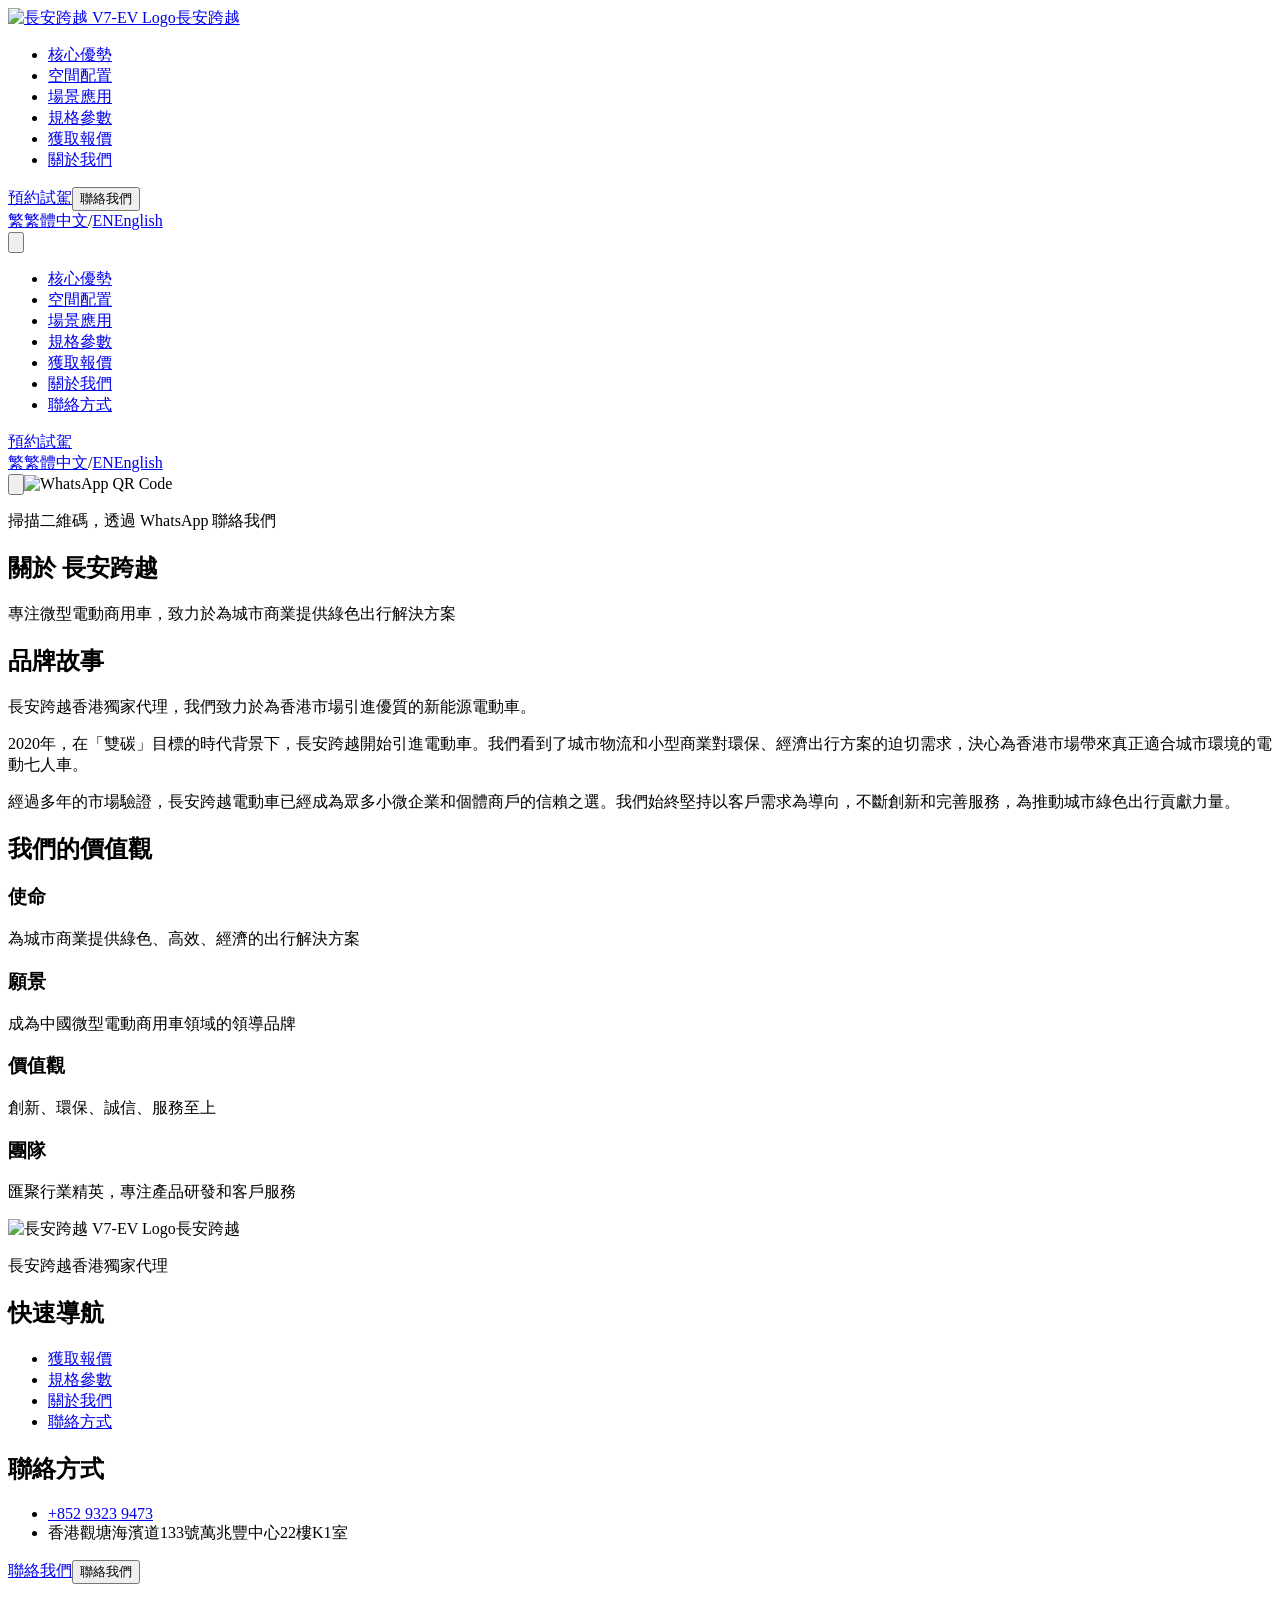
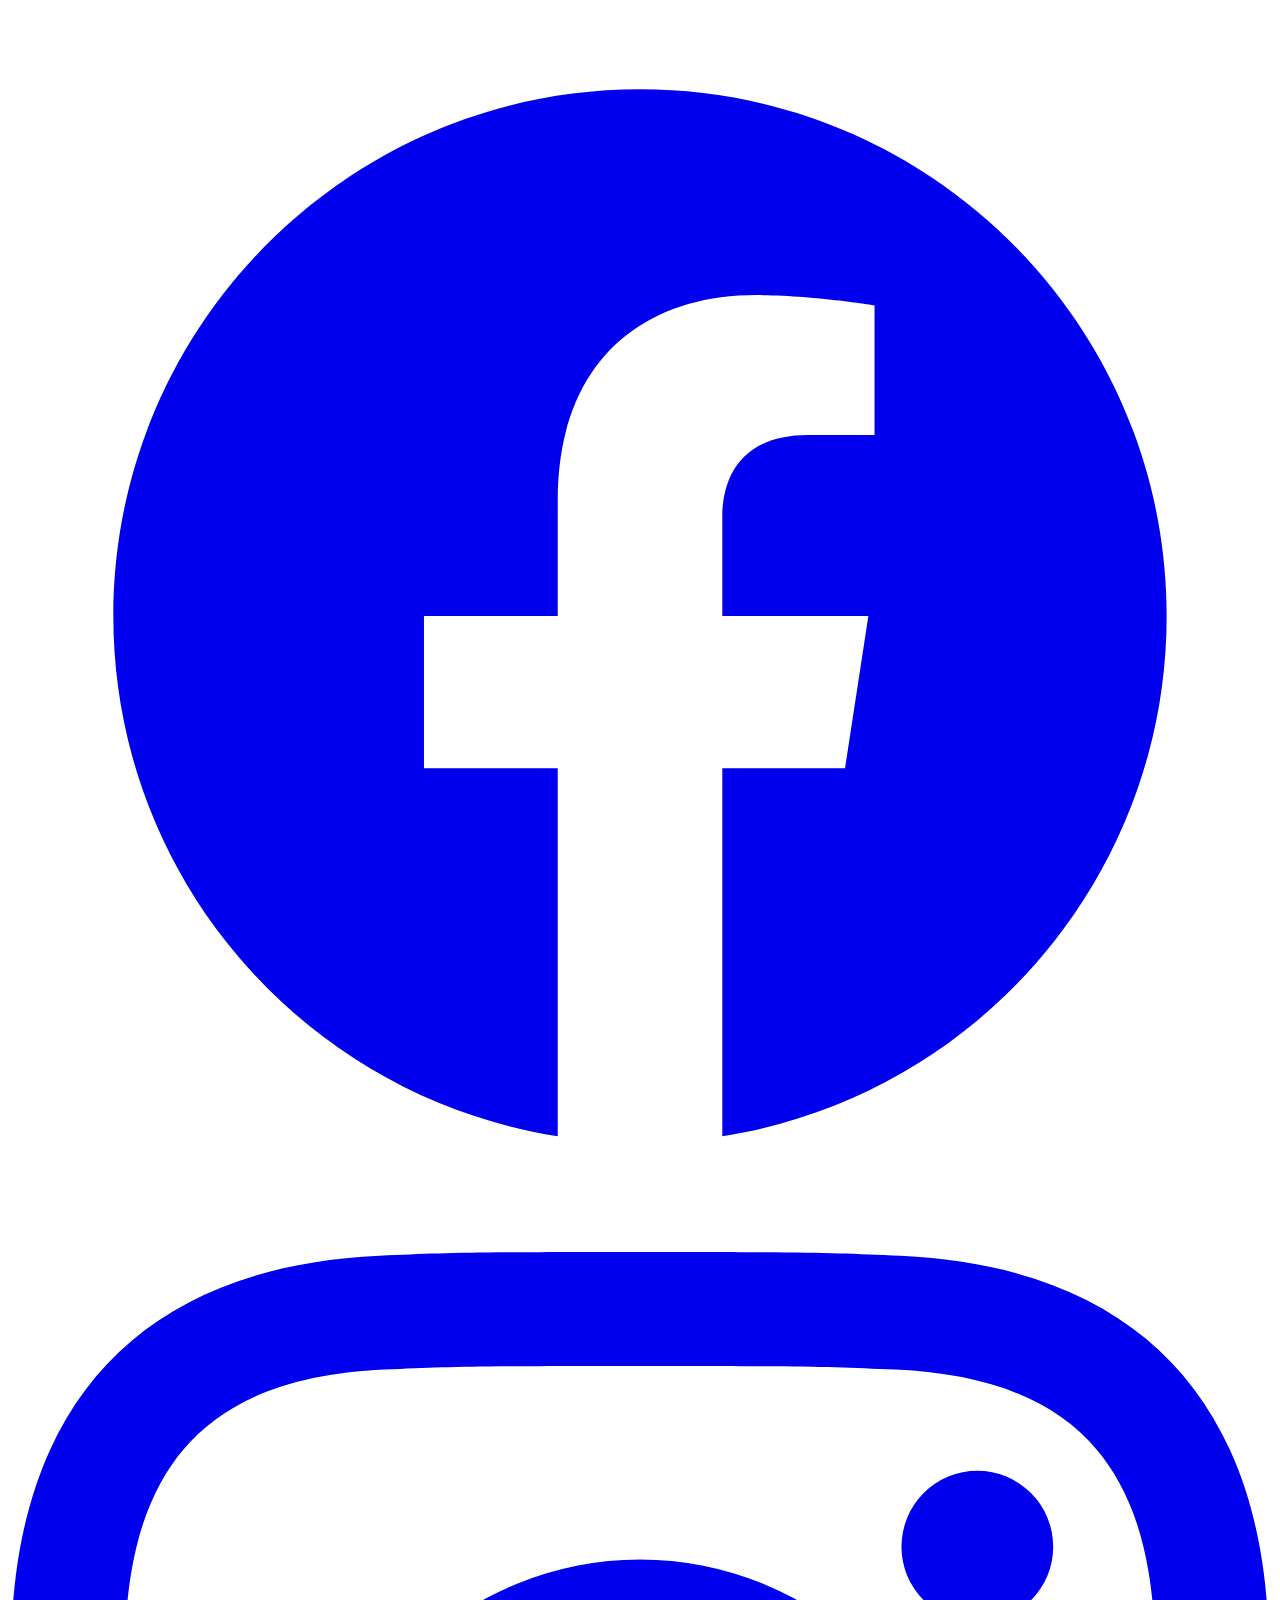
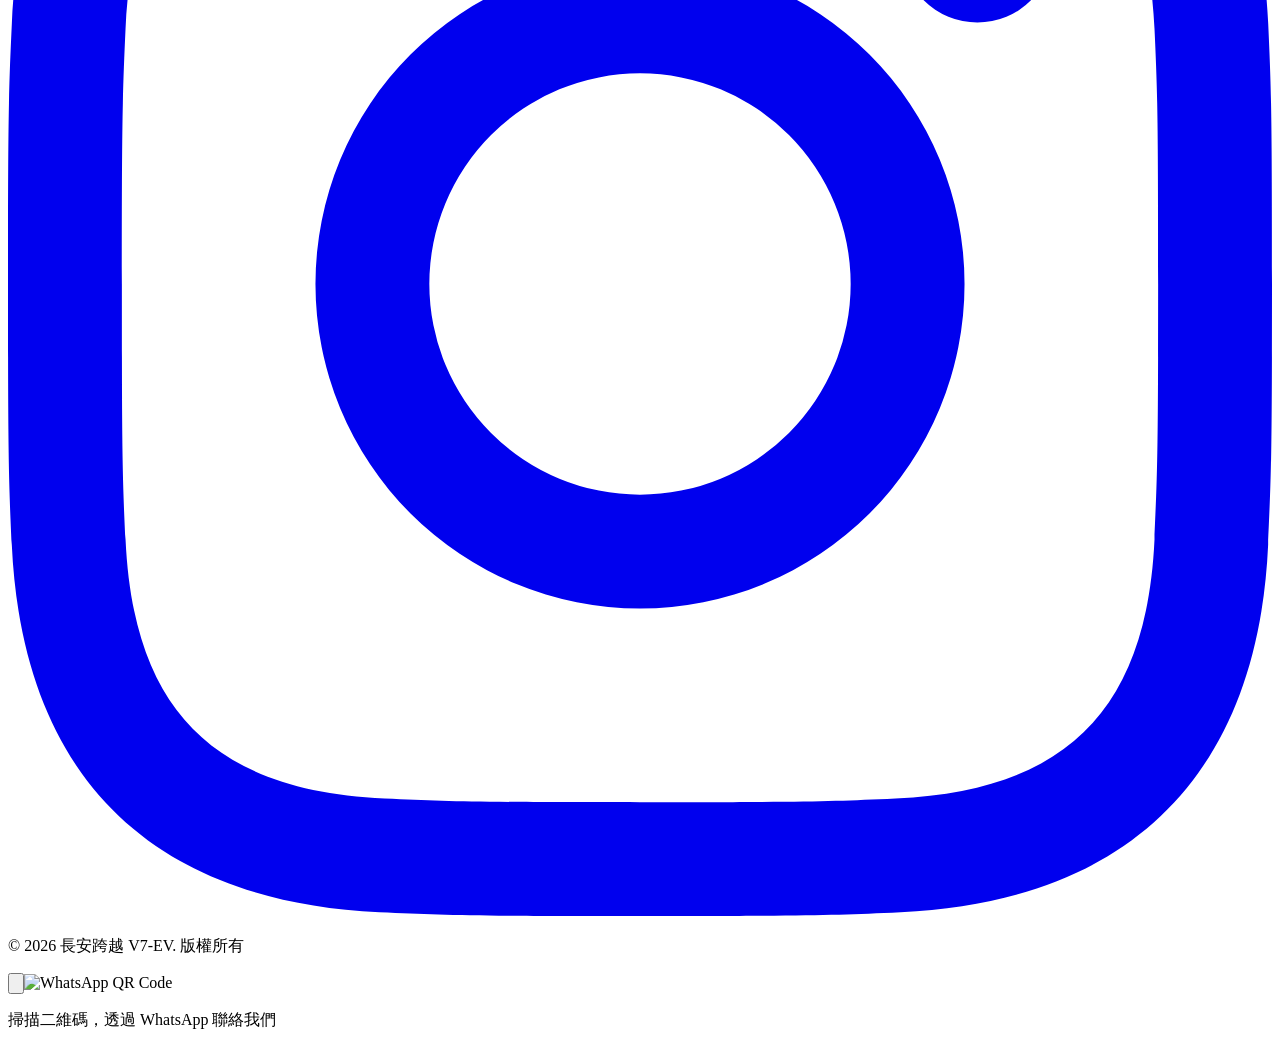
==== about/index.html @ 9ce6d7e3 "fix: 预览站 robots 改用替换而非叠加" ====
<!DOCTYPE html><html lang="zh-HK"><head><meta charset="UTF-8"><meta name="viewport" content="width=device-width, initial-scale=1.0"><!-- 首屏關鍵資源預加載：最高優先級搶先拉取，先於其它 lazy 資源 --><link rel="icon" type="image/x-icon" sizes="32x32" href="/changan-kuayue-site/logo_32x32.ico"><link rel="icon" type="image/x-icon" sizes="128x128" href="/changan-kuayue-site/logo_128x128.ico"><meta name="generator" content="Astro v7.1.3"><meta name="google-site-verification" content="0D1V3waDpCHrHkHYDFCoTyOOjkteBc7x29vrm437ZYE"><!-- 基础 SEO --><title>關於我們 | 長安跨越 V7-EV</title><meta name="description" content="長安跨越香港獨家代理。長安跨越 V7-EV 電動七人車，續航350公里，1號牌照可去機場，適合 Uber 滴滴網約車。零排放環保，經濟實惠。香港觀塘展示廳歡迎預約試駕。"><meta name="keywords" content="電動車,電動七人車,van,長安 van,長安 v7 van,長安跨越香港,KYC,長安 v7,長安 V7,KYC V7-EV,長安汽車,新能源車,電動物流車,電動商用車,Uber 電動車,滴滴電動車,網約車,1號牌照,機場接送,零排放,環保車,香港電動車代理,電動車試駕,觀塘電動車,electric vehicle Hong Kong,EV Hong Kong"><meta name="robots" content="noindex, nofollow"><!-- Canonical 规范链接 --><link rel="canonical" href="https://www.changankuayue.hk/about"><!-- 多語言 hreflang --><link rel="alternate" hreflang="zh-HK" href="https://www.changankuayue.hk/about"><link rel="alternate" hreflang="en" href="https://www.changankuayue.hk/en/about"><link rel="alternate" hreflang="x-default" href="https://www.changankuayue.hk/about"><!-- Open Graph --><meta property="og:type" content="website"><meta property="og:title" content="關於我們 | 長安跨越 V7-EV"><meta property="og:description" content="長安跨越香港獨家代理。長安跨越 V7-EV 電動七人車，續航350公里，1號牌照可去機場，適合 Uber 滴滴網約車。零排放環保，經濟實惠。香港觀塘展示廳歡迎預約試駕。"><meta property="og:url" content="https://www.changankuayue.hk/about"><meta property="og:site_name" content="長安跨越V7-EV"><meta property="og:locale" content="zh_HK"><meta property="og:image" content="https://www.changankuayue.hk/img/首页大图-1.webp"><meta property="og:image:width" content="1200"><meta property="og:image:height" content="630"><meta property="og:image:alt" content="長安跨越 V7-EV 電動七人車"><!-- Twitter Card --><meta name="twitter:card" content="summary_large_image"><meta name="twitter:title" content="關於我們 | 長安跨越 V7-EV"><meta name="twitter:description" content="長安跨越香港獨家代理。長安跨越 V7-EV 電動七人車，續航350公里，1號牌照可去機場，適合 Uber 滴滴網約車。零排放環保，經濟實惠。香港觀塘展示廳歡迎預約試駕。"><meta name="twitter:image" content="https://www.changankuayue.hk/img/首页大图-1.webp"><!-- 結構化數據 JSON-LD --><script type="application/ld+json">{"@context":"https://schema.org","@graph":[{"@type":"Organization","@id":"https://www.changankuayue.hk/#organization","name":"長安跨越 V7-EV","url":"https://www.changankuayue.hk","logo":"https://www.changankuayue.hk/logo-透明背景-无文字.png","description":"長安跨越香港獨家代理。長安跨越 V7-EV 電動七人車，續航350公里，1號牌照可去機場，適合 Uber 滴滴網約車。零排放環保，經濟實惠。香港觀塘展示廳歡迎預約試駕。","telephone":"+852-9323-9473","address":{"@type":"PostalAddress","streetAddress":"觀塘海濱道133號萬兆豐中心22樓K1室","addressLocality":"觀塘","addressRegion":"香港","addressCountry":"HK"},"sameAs":["https://www.facebook.com/share/1Gz782hzoR/","https://www.instagram.com/kychongkong"]},{"@type":"Product","name":"長安跨越 V7 EV","image":"https://www.changankuayue.hk/img/首页大图-1.webp","description":"長安跨越香港獨家代理。長安跨越 V7-EV 電動七人車，續航350公里，1號牌照可去機場，適合 Uber 滴滴網約車。零排放環保，經濟實惠。香港觀塘展示廳歡迎預約試駕。","brand":{"@type":"Brand","name":"長安跨越"},"category":"電動七人車","offers":{"@type":"Offer","price":"218800","priceCurrency":"HKD","availability":"https://schema.org/InStock","url":"https://www.changankuayue.hk/about","seller":{"@id":"https://www.changankuayue.hk/#organization"}}},{"@type":"WebSite","@id":"https://www.changankuayue.hk/#website","url":"https://www.changankuayue.hk","name":"長安跨越V7-EV","publisher":{"@id":"https://www.changankuayue.hk/#organization"},"inLanguage":"zh-HK"}]}</script><link rel="stylesheet" href="/changan-kuayue-site/_astro/Footer.DJxrUxL9.css"></head><body><header class="sticky top-0 z-50 w-full border-b border-white/5 bg-black/95 backdrop-blur"><nav class="mx-auto flex h-16 max-w-7xl items-center gap-6 px-4 sm:px-6 lg:h-[4.5rem] lg:gap-10 lg:px-8"><!-- 左：Logo + 品牌（左對齊，貼近車企官網慣例） --><a href="/changan-kuayue-site/" class="flex shrink-0 items-center gap-2" aria-label="長安跨越 V7-EV"><img src="/changan-kuayue-site/logo-透明背景-无文字.png" alt="長安跨越 V7-EV Logo" class="h-7 w-9"><span class="text-lg font-semibold tracking-tight text-white">長安跨越</span></a><!-- 中：桌面橫向導航 --><ul class="hidden flex-1 items-center gap-8 lg:flex"><li><a href="/changan-kuayue-site/#advantages" class="group relative inline-block py-2 text-sm font-medium tracking-wide transition-colors text-slate-300 hover:text-white">核心優勢<span class="absolute inset-x-0 -bottom-0.5 h-px origin-left bg-white transition-transform duration-300 scale-x-0 group-hover:scale-x-100"></span></a></li><li><a href="/changan-kuayue-site/#space" class="group relative inline-block py-2 text-sm font-medium tracking-wide transition-colors text-slate-300 hover:text-white">空間配置<span class="absolute inset-x-0 -bottom-0.5 h-px origin-left bg-white transition-transform duration-300 scale-x-0 group-hover:scale-x-100"></span></a></li><li><a href="/changan-kuayue-site/#scenarios" class="group relative inline-block py-2 text-sm font-medium tracking-wide transition-colors text-slate-300 hover:text-white">場景應用<span class="absolute inset-x-0 -bottom-0.5 h-px origin-left bg-white transition-transform duration-300 scale-x-0 group-hover:scale-x-100"></span></a></li><li><a href="/changan-kuayue-site/specs" class="group relative inline-block py-2 text-sm font-medium tracking-wide transition-colors text-slate-300 hover:text-white">規格參數<span class="absolute inset-x-0 -bottom-0.5 h-px origin-left bg-white transition-transform duration-300 scale-x-0 group-hover:scale-x-100"></span></a></li><li><a href="/changan-kuayue-site/quote" class="group relative inline-block py-2 text-sm font-medium tracking-wide transition-colors text-slate-300 hover:text-white">獲取報價<span class="absolute inset-x-0 -bottom-0.5 h-px origin-left bg-white transition-transform duration-300 scale-x-0 group-hover:scale-x-100"></span></a></li><li><a href="/changan-kuayue-site/about" aria-current="page" class="group relative inline-block py-2 text-sm font-medium tracking-wide transition-colors text-white">關於我們<span class="absolute inset-x-0 -bottom-0.5 h-px origin-left bg-white transition-transform duration-300 scale-x-100"></span></a></li></ul><!-- 右：預約試駕 + 聯絡我們 + 語言 + 移動端選單 --><div class="ml-auto flex items-center gap-2.5 lg:ml-0 lg:gap-3"><!-- 預約試駕：主 CTA（移動端保留，是轉化入口） --><a href="/changan-kuayue-site/test-drive" class="inline-flex items-center rounded-full bg-white px-4 py-1.5 text-xs font-semibold tracking-wide text-slate-900 transition-colors hover:bg-blue-600 hover:text-white sm:px-5 sm:py-2 sm:text-sm">預約試駕</a><!-- PC 端：彈出二維碼彈窗（移動端收進選單，避免頂欄擁擠） --><button id="wa-open" type="button" class="hidden items-center rounded-full border border-white/30 px-5 py-2 text-sm font-medium tracking-wide text-white transition-colors hover:border-blue-400 hover:text-blue-400 md:inline-flex">聯絡我們</button><!-- 桌面語言切換 --><div class="hidden lg:block"><div class="flex items-center gap-1 text-sm"><a href="/changan-kuayue-site/" hreflang="zh" class="px-1 transition-colors hover:text-blue-400 font-semibold text-blue-400">繁<span class="sr-only">繁體中文</span></a><span class="text-white/30">/</span><a href="/changan-kuayue-site/en/" hreflang="en" class="px-1 transition-colors hover:text-blue-400 text-slate-300">EN<span class="sr-only">English</span></a></div></div><!-- 移動端選單按鈕 --><button id="menu-toggle" type="button" aria-label="選單" aria-expanded="false" aria-controls="main-menu" class="ml-1 inline-flex items-center text-white transition-colors hover:text-blue-400 lg:hidden"><svg class="h-6 w-6" fill="none" stroke="currentColor" stroke-width="2" viewBox="0 0 24 24"><path stroke-linecap="round" stroke-linejoin="round" d="M4 6h16M4 12h16M4 18h16"></path></svg></button></div></nav><!-- 下拉選單（移動端）：導航 + 語言切換 + 預約試駕 --><div id="main-menu" class="hidden border-t border-white/10 bg-black lg:hidden"><div class="mx-auto max-w-7xl px-4 py-6 sm:px-6 lg:px-8"><ul class="space-y-1"><li><a href="/changan-kuayue-site/#advantages" class="block rounded-lg px-3 py-2.5 text-base font-medium text-slate-200 transition-colors hover:bg-white/5 hover:text-white">核心優勢</a></li><li><a href="/changan-kuayue-site/#space" class="block rounded-lg px-3 py-2.5 text-base font-medium text-slate-200 transition-colors hover:bg-white/5 hover:text-white">空間配置</a></li><li><a href="/changan-kuayue-site/#scenarios" class="block rounded-lg px-3 py-2.5 text-base font-medium text-slate-200 transition-colors hover:bg-white/5 hover:text-white">場景應用</a></li><li><a href="/changan-kuayue-site/specs" class="block rounded-lg px-3 py-2.5 text-base font-medium text-slate-200 transition-colors hover:bg-white/5 hover:text-white">規格參數</a></li><li><a href="/changan-kuayue-site/quote" class="block rounded-lg px-3 py-2.5 text-base font-medium text-slate-200 transition-colors hover:bg-white/5 hover:text-white">獲取報價</a></li><li><a href="/changan-kuayue-site/about" class="block rounded-lg px-3 py-2.5 text-base font-medium text-slate-200 transition-colors hover:bg-white/5 hover:text-white">關於我們</a></li><li><a href="/changan-kuayue-site/contact" class="block rounded-lg px-3 py-2.5 text-base font-medium text-slate-200 transition-colors hover:bg-white/5 hover:text-white">聯絡方式</a></li></ul><div class="mt-6 flex flex-col gap-5 border-t border-white/10 pt-6"><a href="/changan-kuayue-site/test-drive" class="mx-3 inline-flex items-center justify-center rounded-full bg-white px-5 py-2.5 text-sm font-semibold text-slate-900 transition-colors hover:bg-blue-600 hover:text-white">預約試駕</a><!-- 國際化切換 --><div class="px-3"><div class="flex items-center gap-1 text-sm"><a href="/changan-kuayue-site/" hreflang="zh" class="px-1 transition-colors hover:text-blue-400 font-semibold text-blue-400">繁<span class="sr-only">繁體中文</span></a><span class="text-white/30">/</span><a href="/changan-kuayue-site/en/" hreflang="en" class="px-1 transition-colors hover:text-blue-400 text-slate-300">EN<span class="sr-only">English</span></a></div></div></div></div></div><!-- WhatsApp 二維碼彈窗（PC 端） --><div id="wa-modal" class="fixed inset-0 z-[60] hidden items-center justify-center bg-black/60 p-4" role="dialog" aria-modal="true"><div class="relative w-full max-w-xs rounded-2xl bg-white p-8 text-center"><button id="wa-close" type="button" aria-label="關閉" class="absolute right-3 top-3 text-slate-400 transition-colors hover:text-slate-700"><svg class="h-6 w-6" fill="none" stroke="currentColor" stroke-width="2" viewBox="0 0 24 24"><path stroke-linecap="round" stroke-linejoin="round" d="M6 18L18 6M6 6l12 12"></path></svg></button><img src="/changan-kuayue-site/img/WhatsApp二维码.webp" alt="WhatsApp QR Code" class="mx-auto h-48 w-48 object-contain"><p class="mt-4 text-sm leading-relaxed text-slate-600">掃描二維碼，透過 WhatsApp 聯絡我們</p></div></div></header><script type="module">var e=document.getElementById(`menu-toggle`),t=document.getElementById(`main-menu`);e?.addEventListener(`click`,()=>{let n=t?.classList.toggle(`hidden`)===!1;e.setAttribute(`aria-expanded`,String(n))}),t?.querySelectorAll(`a`).forEach(n=>n.addEventListener(`click`,()=>{t.classList.add(`hidden`),e?.setAttribute(`aria-expanded`,`false`)}));var n=document.getElementById(`wa-open`),r=document.getElementById(`wa-modal`),i=document.getElementById(`wa-close`),a=()=>r?.classList.replace(`hidden`,`flex`),o=()=>r?.classList.replace(`flex`,`hidden`);n?.addEventListener(`click`,a),i?.addEventListener(`click`,o),r?.addEventListener(`click`,e=>{e.target===r&&o()}),document.addEventListener(`keydown`,e=>{e.key===`Escape`&&o()});</script><main><!-- 標題區 --><section class="w-full bg-white"><div class="mx-auto max-w-4xl px-4 py-20 text-center sm:px-6 lg:px-8"><h1 class="text-3xl font-semibold tracking-tight text-slate-900 sm:text-4xl">關於 長安跨越</h1><p class="mt-4 text-base leading-relaxed text-slate-500">專注微型電動商用車，致力於為城市商業提供綠色出行解決方案</p></div></section><!-- 品牌故事 --><section class="w-full bg-slate-50"><div class="mx-auto max-w-4xl px-4 py-16 sm:px-6 lg:px-8"><h2 class="text-2xl font-semibold tracking-tight text-slate-900">品牌故事</h2><div class="mt-6 space-y-5"><p class="text-sm leading-relaxed text-slate-600">長安跨越香港獨家代理，我們致力於為香港市場引進優質的新能源電動車。</p><p class="text-sm leading-relaxed text-slate-600">2020年，在「雙碳」目標的時代背景下，長安跨越開始引進電動車。我們看到了城市物流和小型商業對環保、經濟出行方案的迫切需求，決心為香港市場帶來真正適合城市環境的電動七人車。</p><p class="text-sm leading-relaxed text-slate-600">經過多年的市場驗證，長安跨越電動車已經成為眾多小微企業和個體商戶的信賴之選。我們始終堅持以客戶需求為導向，不斷創新和完善服務，為推動城市綠色出行貢獻力量。</p></div></div></section><!-- 價值觀 --><section class="w-full bg-white"><div class="mx-auto max-w-6xl px-4 py-16 sm:px-6 lg:px-8"><h2 class="text-2xl font-semibold tracking-tight text-slate-900">我們的價值觀</h2><div class="mt-10 grid grid-cols-1 gap-8 sm:grid-cols-2 lg:grid-cols-4"><div><h3 class="text-lg font-semibold tracking-tight text-slate-900">使命</h3><p class="mt-2 text-sm leading-relaxed text-slate-600">為城市商業提供綠色、高效、經濟的出行解決方案</p></div><div><h3 class="text-lg font-semibold tracking-tight text-slate-900">願景</h3><p class="mt-2 text-sm leading-relaxed text-slate-600">成為中國微型電動商用車領域的領導品牌</p></div><div><h3 class="text-lg font-semibold tracking-tight text-slate-900">價值觀</h3><p class="mt-2 text-sm leading-relaxed text-slate-600">創新、環保、誠信、服務至上</p></div><div><h3 class="text-lg font-semibold tracking-tight text-slate-900">團隊</h3><p class="mt-2 text-sm leading-relaxed text-slate-600">匯聚行業精英，專注產品研發和客戶服務</p></div></div></div></section></main><footer id="contact" class="w-full bg-white"><div class="mx-auto max-w-7xl px-4 py-20 sm:px-6 lg:px-8"><div class="grid grid-cols-1 gap-12 md:grid-cols-3"><!-- 品牌 --><div><div class="flex items-center gap-2"><img src="/changan-kuayue-site/logo-透明背景-无文字.svg" alt="長安跨越 V7-EV Logo" class="h-10 w-10"><span class="text-xl font-semibold tracking-tight text-slate-900">長安跨越</span></div><p class="mt-4 text-sm leading-relaxed text-slate-600">長安跨越香港獨家代理</p></div><!-- 快速導航 --><nav aria-label="快速導航"><h2 class="text-sm font-semibold tracking-tight text-slate-900">快速導航</h2><ul class="mt-4 space-y-3"><li><a href="/changan-kuayue-site/quote" class="text-sm text-slate-600 transition-colors hover:text-blue-600">獲取報價</a></li><li><a href="/changan-kuayue-site/specs" class="text-sm text-slate-600 transition-colors hover:text-blue-600">規格參數</a></li><li><a href="/changan-kuayue-site/about" class="text-sm text-slate-600 transition-colors hover:text-blue-600">關於我們</a></li><li><a href="/changan-kuayue-site/contact" class="text-sm text-slate-600 transition-colors hover:text-blue-600">聯絡方式</a></li></ul></nav><!-- 聯絡方式 / 詢價入口 --><div><h2 class="text-sm font-semibold tracking-tight text-slate-900">聯絡方式</h2><ul class="mt-4 space-y-3 text-sm text-slate-600"><li><a href="tel:+85293239473" class="transition-colors hover:text-blue-600">+852 9323 9473</a></li><li class="leading-relaxed">香港觀塘海濱道133號萬兆豐中心22樓K1室</li></ul><!-- 聯絡我們：手機直接調起 WhatsApp，PC 彈出二維碼 --><a href="https://wa.me/85293239473?text=%E6%82%A8%E5%A5%BD%EF%BC%8C%E6%88%91%E6%83%B3%E4%BA%86%E8%A7%A3%E9%80%99%E6%AC%BE%E8%BB%8A%EF%BC%8C%E4%B8%A6%E4%B8%94%E6%83%B3%E4%BA%86%E8%A7%A3%E9%80%99%E6%AC%BE%E8%BB%8A%E7%9A%84%E5%A0%B1%E5%83%B9%E3%80%82" target="_blank" rel="noopener" class="mt-6 inline-block rounded-full bg-blue-600 px-6 py-2.5 text-sm font-semibold text-white transition-colors hover:bg-blue-700 md:hidden">聯絡我們</a><button id="footer-wa-open" type="button" class="mt-6 hidden rounded-full bg-blue-600 px-6 py-2.5 text-sm font-semibold text-white transition-colors hover:bg-blue-700 md:inline-block">聯絡我們</button><!-- 社交媒體 --><div class="mt-6 flex items-center gap-4"><a href="https://www.facebook.com/share/1Gz782hzoR/" target="_blank" rel="noopener" aria-label="Facebook" class="text-slate-400 transition-colors hover:text-blue-600"><svg class="h-6 w-6" fill="currentColor" viewBox="0 0 24 24"><path d="M22 12c0-5.523-4.477-10-10-10S2 6.477 2 12c0 4.991 3.657 9.128 8.438 9.878v-6.987H7.898v-2.89h2.54V9.797c0-2.507 1.492-3.89 3.777-3.89 1.094 0 2.238.195 2.238.195v2.46h-1.26c-1.243 0-1.63.771-1.63 1.562V12h2.773l-.443 2.89h-2.33v6.988C18.343 21.128 22 16.991 22 12z"></path></svg></a><a href="https://www.instagram.com/kychongkong?igsh=aTA3NzFwczZ5d2c1" target="_blank" rel="noopener" aria-label="Instagram" class="text-slate-400 transition-colors hover:text-blue-600"><svg class="h-6 w-6" fill="currentColor" viewBox="0 0 24 24"><path d="M12 2.163c3.204 0 3.584.012 4.85.07 3.252.148 4.771 1.691 4.919 4.919.058 1.265.069 1.645.069 4.849 0 3.205-.012 3.584-.069 4.849-.149 3.225-1.664 4.771-4.919 4.919-1.266.058-1.644.07-4.85.07-3.204 0-3.584-.012-4.849-.07-3.26-.149-4.771-1.699-4.919-4.92-.058-1.265-.07-1.644-.07-4.849 0-3.204.013-3.583.07-4.849.149-3.227 1.664-4.771 4.919-4.919 1.266-.057 1.645-.069 4.849-.069zM12 0C8.741 0 8.333.014 7.053.072 2.695.272.273 2.69.073 7.052.014 8.333 0 8.741 0 12c0 3.259.014 3.668.072 4.948.2 4.358 2.618 6.78 6.98 6.98C8.333 23.986 8.741 24 12 24c3.259 0 3.668-.014 4.948-.072 4.354-.2 6.782-2.618 6.979-6.98.059-1.28.073-1.689.073-4.948 0-3.259-.014-3.667-.072-4.947-.196-4.354-2.617-6.78-6.979-6.98C15.668.014 15.259 0 12 0zm0 5.838a6.162 6.162 0 100 12.324 6.162 6.162 0 000-12.324zM12 16a4 4 0 110-8 4 4 0 010 8zm6.406-11.845a1.44 1.44 0 100 2.881 1.44 1.44 0 000-2.881z"></path></svg></a></div></div></div><!-- 版權聲明 --><div class="mt-16 text-sm text-slate-500"><p>© 2026 長安跨越 V7-EV. 版權所有</p></div></div><!-- WhatsApp 二維碼彈窗（PC 端） --><div id="footer-wa-modal" class="fixed inset-0 z-[60] hidden items-center justify-center bg-black/60 p-4" role="dialog" aria-modal="true"><div class="relative w-full max-w-xs rounded-2xl bg-white p-8 text-center"><button id="footer-wa-close" type="button" aria-label="關閉" class="absolute right-3 top-3 text-slate-400 transition-colors hover:text-slate-700"><svg class="h-6 w-6" fill="none" stroke="currentColor" stroke-width="2" viewBox="0 0 24 24"><path stroke-linecap="round" stroke-linejoin="round" d="M6 18L18 6M6 6l12 12"></path></svg></button><img src="/changan-kuayue-site/img/WhatsApp二维码.webp" alt="WhatsApp QR Code" class="mx-auto h-48 w-48 object-contain"><p class="mt-4 text-sm leading-relaxed text-slate-600">掃描二維碼，透過 WhatsApp 聯絡我們</p></div></div></footer><script type="module">var e=document.getElementById(`footer-wa-open`),t=document.getElementById(`footer-wa-modal`),n=document.getElementById(`footer-wa-close`),r=()=>t?.classList.replace(`hidden`,`flex`),i=()=>t?.classList.replace(`flex`,`hidden`);e?.addEventListener(`click`,r),n?.addEventListener(`click`,i),t?.addEventListener(`click`,e=>{e.target===t&&i()}),document.addEventListener(`keydown`,e=>{e.key===`Escape`&&i()});</script></body></html>
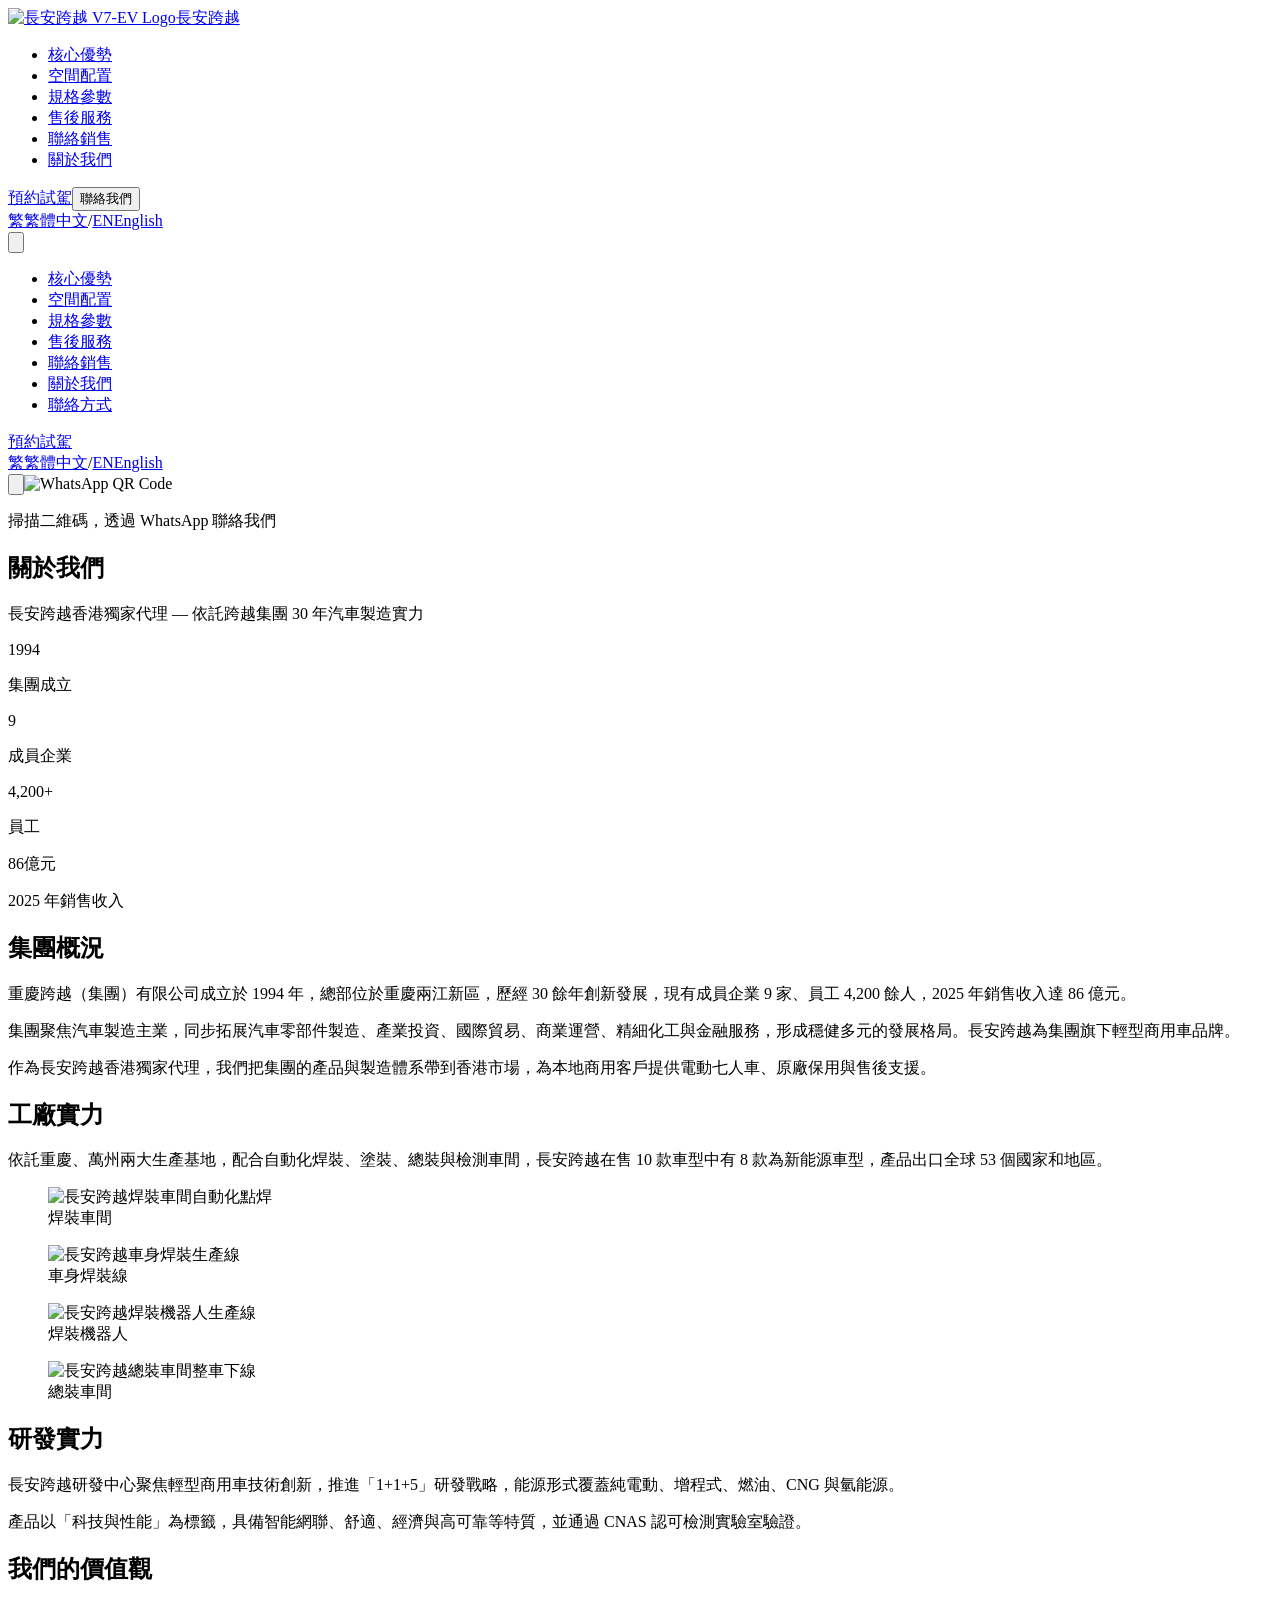
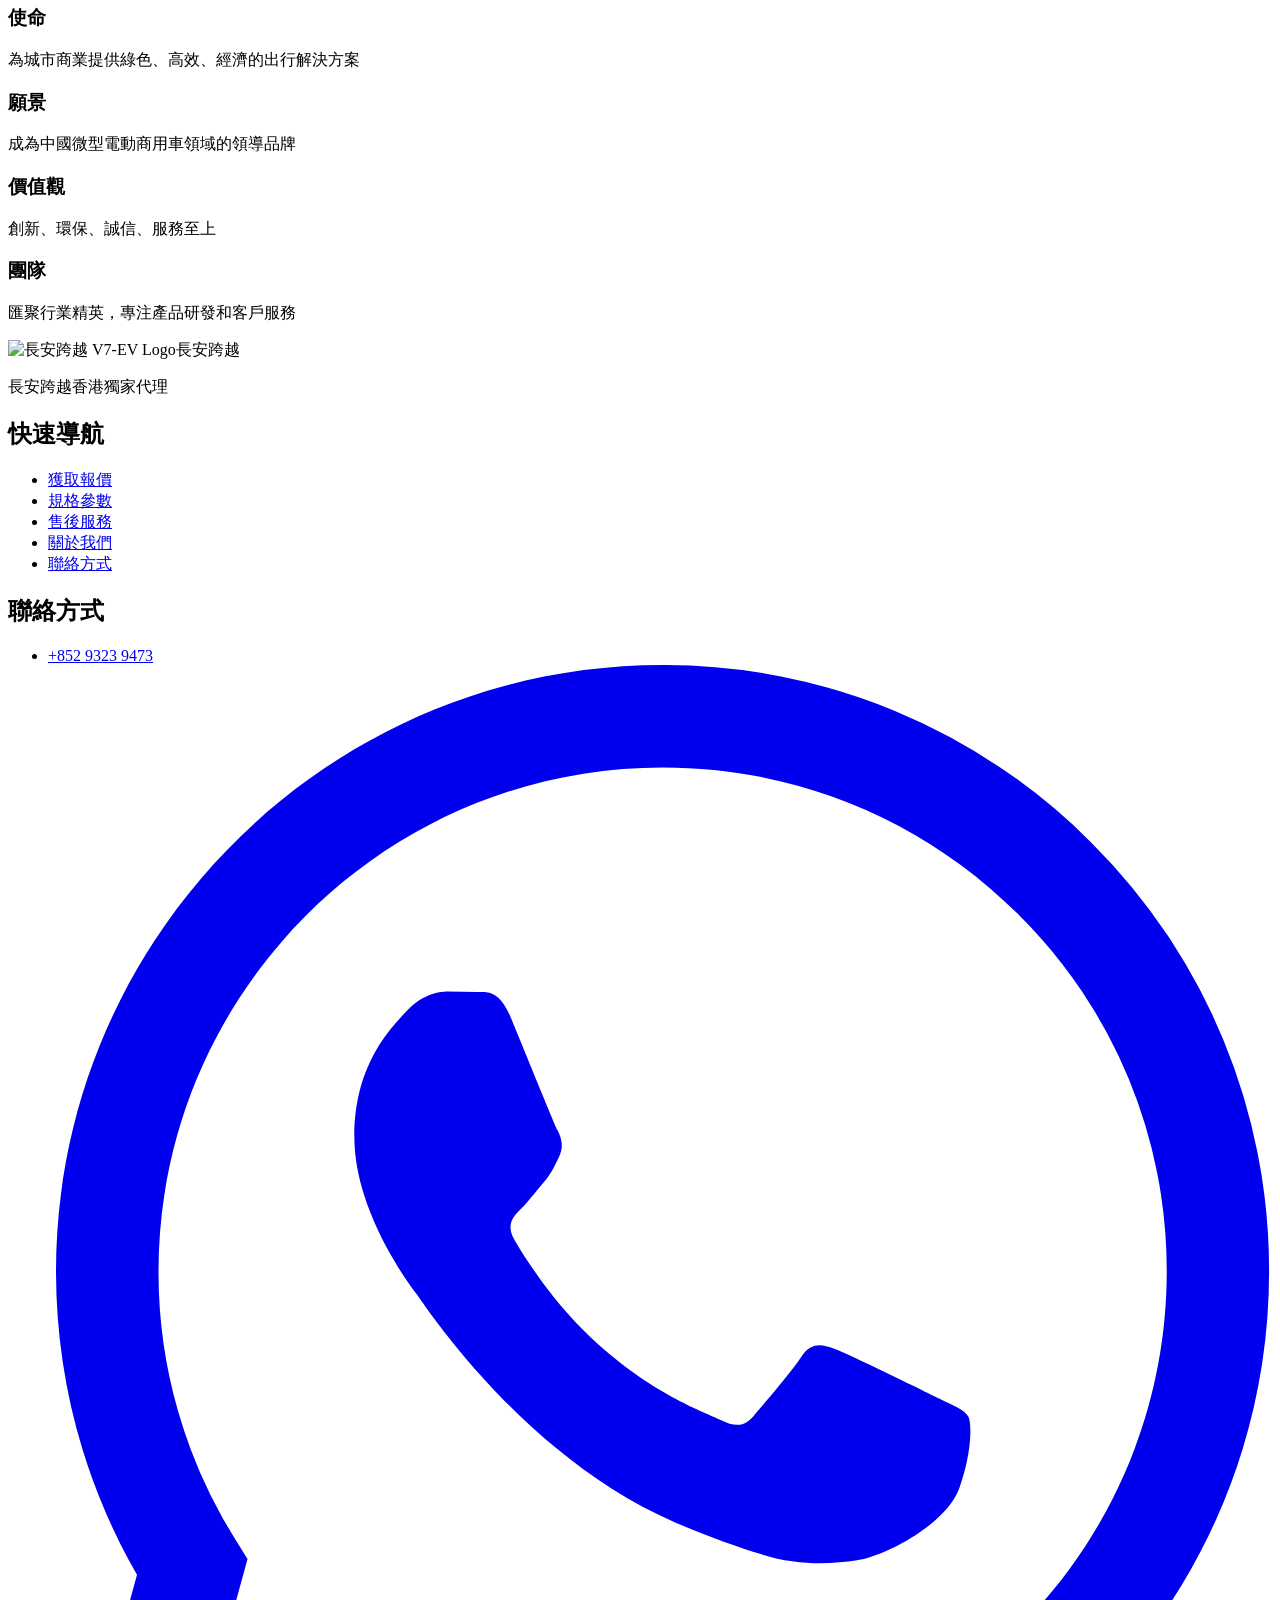
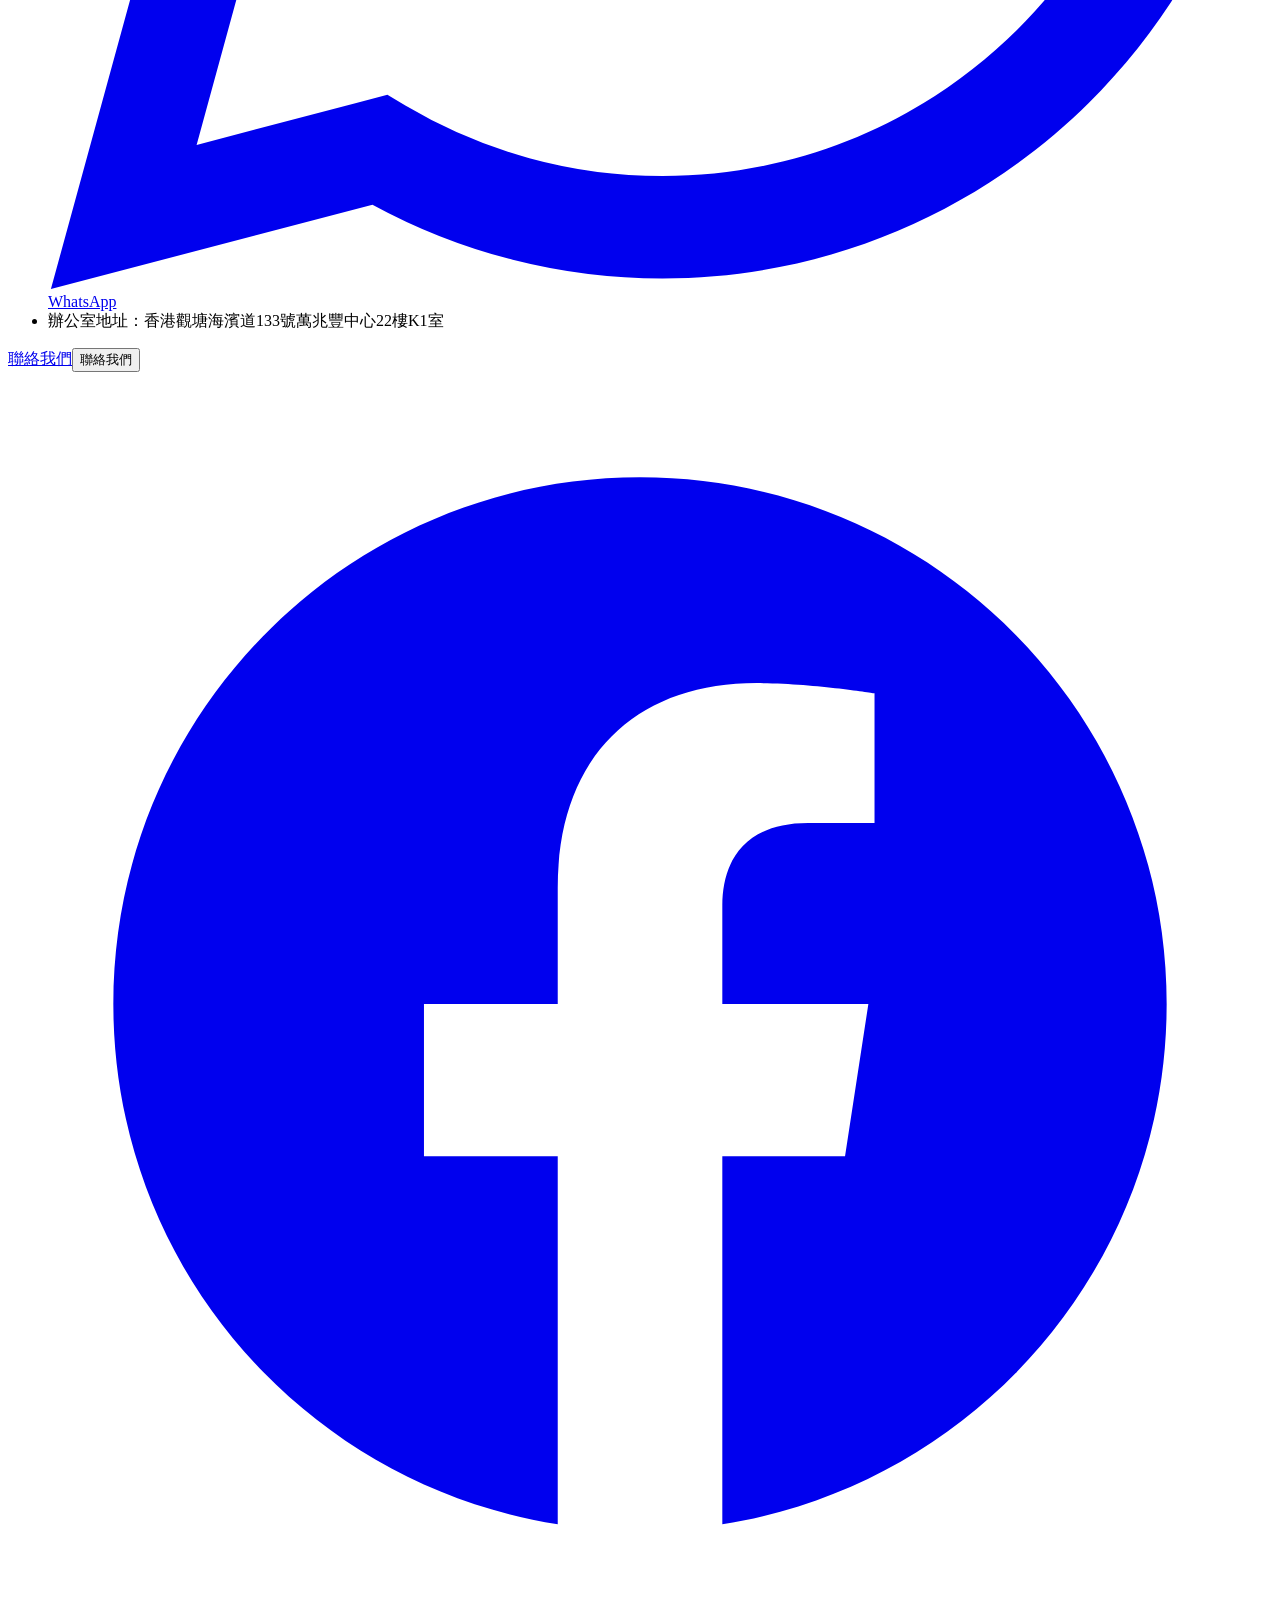
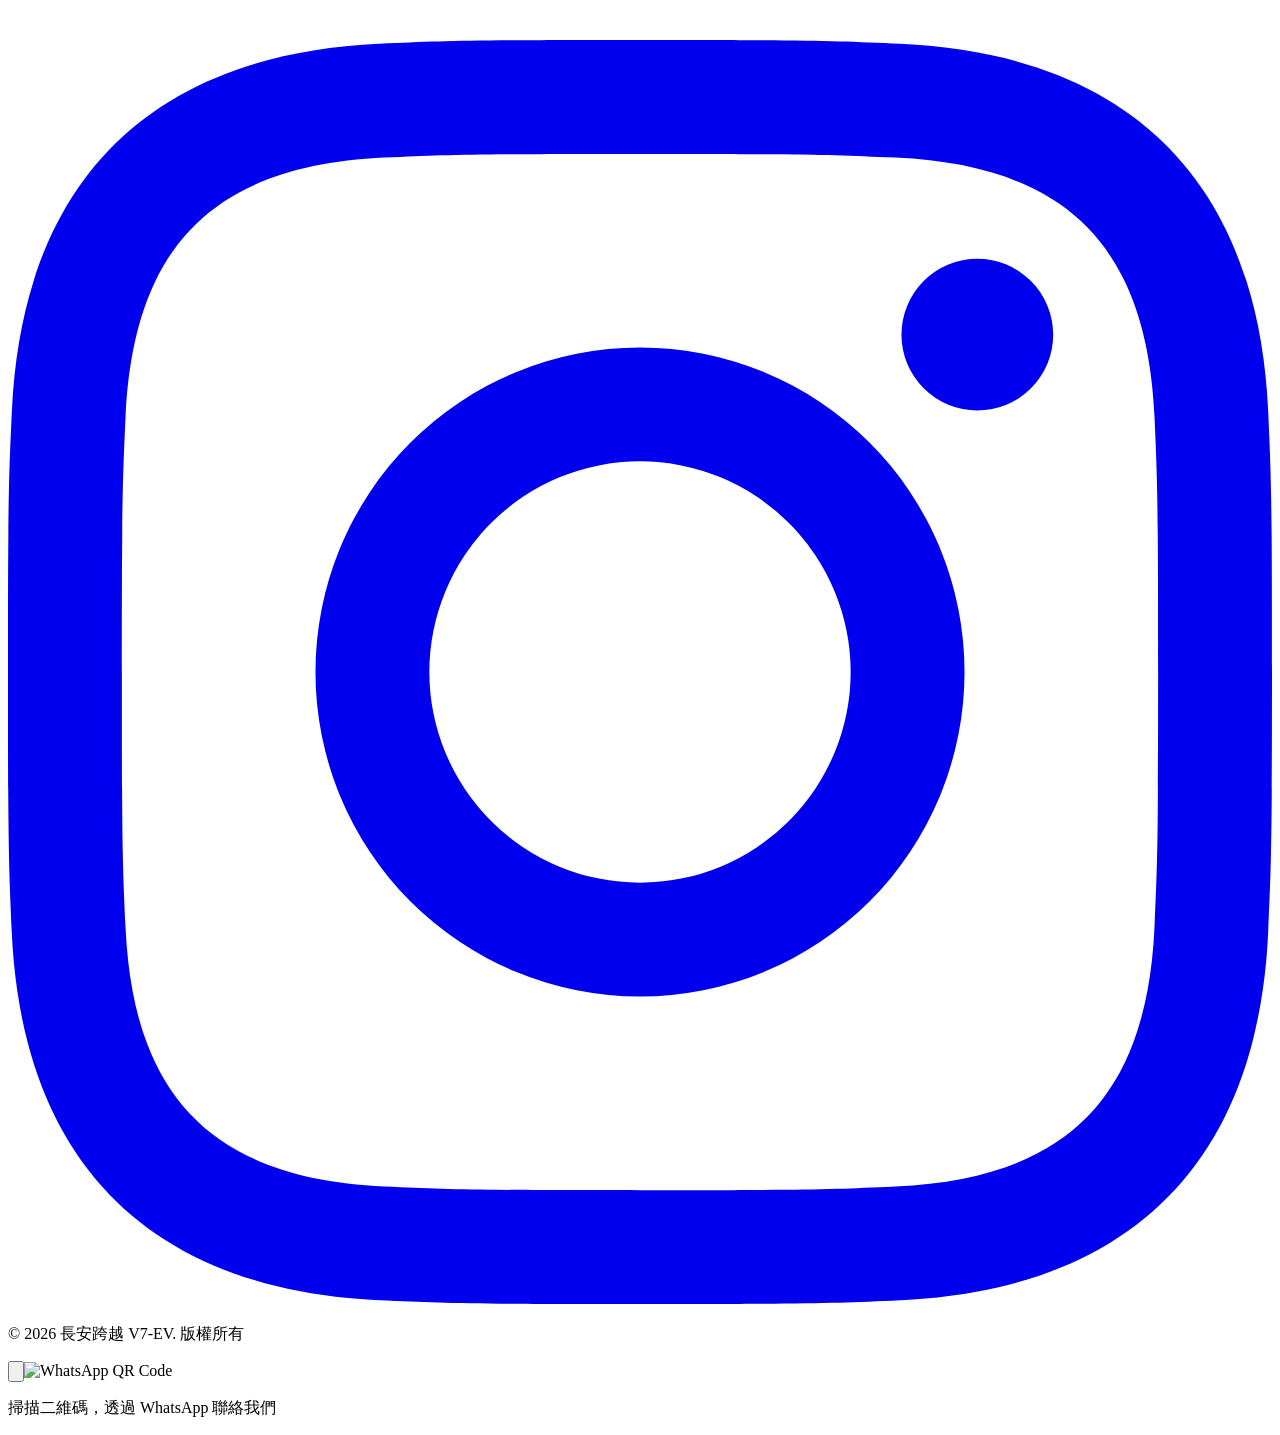
==== commit 645d3ea9: "deploy: 更新预览站 2026/11/21 12:10:34" ====
--- a/about/index.html
+++ b/about/index.html
@@ -1 +1 @@
-<!DOCTYPE html><html lang="zh-HK"><head><meta charset="UTF-8"><meta name="viewport" content="width=device-width, initial-scale=1.0"><!-- 首屏關鍵資源預加載：最高優先級搶先拉取，先於其它 lazy 資源 --><link rel="icon" type="image/x-icon" sizes="32x32" href="/changan-kuayue-site/logo_32x32.ico"><link rel="icon" type="image/x-icon" sizes="128x128" href="/changan-kuayue-site/logo_128x128.ico"><meta name="generator" content="Astro v7.1.3"><meta name="google-site-verification" content="0D1V3waDpCHrHkHYDFCoTyOOjkteBc7x29vrm437ZYE"><!-- 基础 SEO --><title>關於我們 | 長安跨越 V7-EV</title><meta name="description" content="長安跨越香港獨家代理。長安跨越 V7-EV 電動七人車，續航350公里，1號牌照可去機場，適合 Uber 滴滴網約車。零排放環保，經濟實惠。香港觀塘展示廳歡迎預約試駕。"><meta name="keywords" content="電動車,電動七人車,van,長安 van,長安 v7 van,長安跨越香港,KYC,長安 v7,長安 V7,KYC V7-EV,長安汽車,新能源車,電動物流車,電動商用車,Uber 電動車,滴滴電動車,網約車,1號牌照,機場接送,零排放,環保車,香港電動車代理,電動車試駕,觀塘電動車,electric vehicle Hong Kong,EV Hong Kong"><meta name="robots" content="noindex, nofollow"><!-- Canonical 规范链接 --><link rel="canonical" href="https://www.changankuayue.hk/about"><!-- 多語言 hreflang --><link rel="alternate" hreflang="zh-HK" href="https://www.changankuayue.hk/about"><link rel="alternate" hreflang="en" href="https://www.changankuayue.hk/en/about"><link rel="alternate" hreflang="x-default" href="https://www.changankuayue.hk/about"><!-- Open Graph --><meta property="og:type" content="website"><meta property="og:title" content="關於我們 | 長安跨越 V7-EV"><meta property="og:description" content="長安跨越香港獨家代理。長安跨越 V7-EV 電動七人車，續航350公里，1號牌照可去機場，適合 Uber 滴滴網約車。零排放環保，經濟實惠。香港觀塘展示廳歡迎預約試駕。"><meta property="og:url" content="https://www.changankuayue.hk/about"><meta property="og:site_name" content="長安跨越V7-EV"><meta property="og:locale" content="zh_HK"><meta property="og:image" content="https://www.changankuayue.hk/img/首页大图-1.webp"><meta property="og:image:width" content="1200"><meta property="og:image:height" content="630"><meta property="og:image:alt" content="長安跨越 V7-EV 電動七人車"><!-- Twitter Card --><meta name="twitter:card" content="summary_large_image"><meta name="twitter:title" content="關於我們 | 長安跨越 V7-EV"><meta name="twitter:description" content="長安跨越香港獨家代理。長安跨越 V7-EV 電動七人車，續航350公里，1號牌照可去機場，適合 Uber 滴滴網約車。零排放環保，經濟實惠。香港觀塘展示廳歡迎預約試駕。"><meta name="twitter:image" content="https://www.changankuayue.hk/img/首页大图-1.webp"><!-- 結構化數據 JSON-LD --><script type="application/ld+json">{"@context":"https://schema.org","@graph":[{"@type":"Organization","@id":"https://www.changankuayue.hk/#organization","name":"長安跨越 V7-EV","url":"https://www.changankuayue.hk","logo":"https://www.changankuayue.hk/logo-透明背景-无文字.png","description":"長安跨越香港獨家代理。長安跨越 V7-EV 電動七人車，續航350公里，1號牌照可去機場，適合 Uber 滴滴網約車。零排放環保，經濟實惠。香港觀塘展示廳歡迎預約試駕。","telephone":"+852-9323-9473","address":{"@type":"PostalAddress","streetAddress":"觀塘海濱道133號萬兆豐中心22樓K1室","addressLocality":"觀塘","addressRegion":"香港","addressCountry":"HK"},"sameAs":["https://www.facebook.com/share/1Gz782hzoR/","https://www.instagram.com/kychongkong"]},{"@type":"Product","name":"長安跨越 V7 EV","image":"https://www.changankuayue.hk/img/首页大图-1.webp","description":"長安跨越香港獨家代理。長安跨越 V7-EV 電動七人車，續航350公里，1號牌照可去機場，適合 Uber 滴滴網約車。零排放環保，經濟實惠。香港觀塘展示廳歡迎預約試駕。","brand":{"@type":"Brand","name":"長安跨越"},"category":"電動七人車","offers":{"@type":"Offer","price":"218800","priceCurrency":"HKD","availability":"https://schema.org/InStock","url":"https://www.changankuayue.hk/about","seller":{"@id":"https://www.changankuayue.hk/#organization"}}},{"@type":"WebSite","@id":"https://www.changankuayue.hk/#website","url":"https://www.changankuayue.hk","name":"長安跨越V7-EV","publisher":{"@id":"https://www.changankuayue.hk/#organization"},"inLanguage":"zh-HK"}]}</script><link rel="stylesheet" href="/changan-kuayue-site/_astro/Footer.DJxrUxL9.css"></head><body><header class="sticky top-0 z-50 w-full border-b border-white/5 bg-black/95 backdrop-blur"><nav class="mx-auto flex h-16 max-w-7xl items-center gap-6 px-4 sm:px-6 lg:h-[4.5rem] lg:gap-10 lg:px-8"><!-- 左：Logo + 品牌（左對齊，貼近車企官網慣例） --><a href="/changan-kuayue-site/" class="flex shrink-0 items-center gap-2" aria-label="長安跨越 V7-EV"><img src="/changan-kuayue-site/logo-透明背景-无文字.png" alt="長安跨越 V7-EV Logo" class="h-7 w-9"><span class="text-lg font-semibold tracking-tight text-white">長安跨越</span></a><!-- 中：桌面橫向導航 --><ul class="hidden flex-1 items-center gap-8 lg:flex"><li><a href="/changan-kuayue-site/#advantages" class="group relative inline-block py-2 text-sm font-medium tracking-wide transition-colors text-slate-300 hover:text-white">核心優勢<span class="absolute inset-x-0 -bottom-0.5 h-px origin-left bg-white transition-transform duration-300 scale-x-0 group-hover:scale-x-100"></span></a></li><li><a href="/changan-kuayue-site/#space" class="group relative inline-block py-2 text-sm font-medium tracking-wide transition-colors text-slate-300 hover:text-white">空間配置<span class="absolute inset-x-0 -bottom-0.5 h-px origin-left bg-white transition-transform duration-300 scale-x-0 group-hover:scale-x-100"></span></a></li><li><a href="/changan-kuayue-site/#scenarios" class="group relative inline-block py-2 text-sm font-medium tracking-wide transition-colors text-slate-300 hover:text-white">場景應用<span class="absolute inset-x-0 -bottom-0.5 h-px origin-left bg-white transition-transform duration-300 scale-x-0 group-hover:scale-x-100"></span></a></li><li><a href="/changan-kuayue-site/specs" class="group relative inline-block py-2 text-sm font-medium tracking-wide transition-colors text-slate-300 hover:text-white">規格參數<span class="absolute inset-x-0 -bottom-0.5 h-px origin-left bg-white transition-transform duration-300 scale-x-0 group-hover:scale-x-100"></span></a></li><li><a href="/changan-kuayue-site/quote" class="group relative inline-block py-2 text-sm font-medium tracking-wide transition-colors text-slate-300 hover:text-white">獲取報價<span class="absolute inset-x-0 -bottom-0.5 h-px origin-left bg-white transition-transform duration-300 scale-x-0 group-hover:scale-x-100"></span></a></li><li><a href="/changan-kuayue-site/about" aria-current="page" class="group relative inline-block py-2 text-sm font-medium tracking-wide transition-colors text-white">關於我們<span class="absolute inset-x-0 -bottom-0.5 h-px origin-left bg-white transition-transform duration-300 scale-x-100"></span></a></li></ul><!-- 右：預約試駕 + 聯絡我們 + 語言 + 移動端選單 --><div class="ml-auto flex items-center gap-2.5 lg:ml-0 lg:gap-3"><!-- 預約試駕：主 CTA（移動端保留，是轉化入口） --><a href="/changan-kuayue-site/test-drive" class="inline-flex items-center rounded-full bg-white px-4 py-1.5 text-xs font-semibold tracking-wide text-slate-900 transition-colors hover:bg-blue-600 hover:text-white sm:px-5 sm:py-2 sm:text-sm">預約試駕</a><!-- PC 端：彈出二維碼彈窗（移動端收進選單，避免頂欄擁擠） --><button id="wa-open" type="button" class="hidden items-center rounded-full border border-white/30 px-5 py-2 text-sm font-medium tracking-wide text-white transition-colors hover:border-blue-400 hover:text-blue-400 md:inline-flex">聯絡我們</button><!-- 桌面語言切換 --><div class="hidden lg:block"><div class="flex items-center gap-1 text-sm"><a href="/changan-kuayue-site/" hreflang="zh" class="px-1 transition-colors hover:text-blue-400 font-semibold text-blue-400">繁<span class="sr-only">繁體中文</span></a><span class="text-white/30">/</span><a href="/changan-kuayue-site/en/" hreflang="en" class="px-1 transition-colors hover:text-blue-400 text-slate-300">EN<span class="sr-only">English</span></a></div></div><!-- 移動端選單按鈕 --><button id="menu-toggle" type="button" aria-label="選單" aria-expanded="false" aria-controls="main-menu" class="ml-1 inline-flex items-center text-white transition-colors hover:text-blue-400 lg:hidden"><svg class="h-6 w-6" fill="none" stroke="currentColor" stroke-width="2" viewBox="0 0 24 24"><path stroke-linecap="round" stroke-linejoin="round" d="M4 6h16M4 12h16M4 18h16"></path></svg></button></div></nav><!-- 下拉選單（移動端）：導航 + 語言切換 + 預約試駕 --><div id="main-menu" class="hidden border-t border-white/10 bg-black lg:hidden"><div class="mx-auto max-w-7xl px-4 py-6 sm:px-6 lg:px-8"><ul class="space-y-1"><li><a href="/changan-kuayue-site/#advantages" class="block rounded-lg px-3 py-2.5 text-base font-medium text-slate-200 transition-colors hover:bg-white/5 hover:text-white">核心優勢</a></li><li><a href="/changan-kuayue-site/#space" class="block rounded-lg px-3 py-2.5 text-base font-medium text-slate-200 transition-colors hover:bg-white/5 hover:text-white">空間配置</a></li><li><a href="/changan-kuayue-site/#scenarios" class="block rounded-lg px-3 py-2.5 text-base font-medium text-slate-200 transition-colors hover:bg-white/5 hover:text-white">場景應用</a></li><li><a href="/changan-kuayue-site/specs" class="block rounded-lg px-3 py-2.5 text-base font-medium text-slate-200 transition-colors hover:bg-white/5 hover:text-white">規格參數</a></li><li><a href="/changan-kuayue-site/quote" class="block rounded-lg px-3 py-2.5 text-base font-medium text-slate-200 transition-colors hover:bg-white/5 hover:text-white">獲取報價</a></li><li><a href="/changan-kuayue-site/about" class="block rounded-lg px-3 py-2.5 text-base font-medium text-slate-200 transition-colors hover:bg-white/5 hover:text-white">關於我們</a></li><li><a href="/changan-kuayue-site/contact" class="block rounded-lg px-3 py-2.5 text-base font-medium text-slate-200 transition-colors hover:bg-white/5 hover:text-white">聯絡方式</a></li></ul><div class="mt-6 flex flex-col gap-5 border-t border-white/10 pt-6"><a href="/changan-kuayue-site/test-drive" class="mx-3 inline-flex items-center justify-center rounded-full bg-white px-5 py-2.5 text-sm font-semibold text-slate-900 transition-colors hover:bg-blue-600 hover:text-white">預約試駕</a><!-- 國際化切換 --><div class="px-3"><div class="flex items-center gap-1 text-sm"><a href="/changan-kuayue-site/" hreflang="zh" class="px-1 transition-colors hover:text-blue-400 font-semibold text-blue-400">繁<span class="sr-only">繁體中文</span></a><span class="text-white/30">/</span><a href="/changan-kuayue-site/en/" hreflang="en" class="px-1 transition-colors hover:text-blue-400 text-slate-300">EN<span class="sr-only">English</span></a></div></div></div></div></div><!-- WhatsApp 二維碼彈窗（PC 端） --><div id="wa-modal" class="fixed inset-0 z-[60] hidden items-center justify-center bg-black/60 p-4" role="dialog" aria-modal="true"><div class="relative w-full max-w-xs rounded-2xl bg-white p-8 text-center"><button id="wa-close" type="button" aria-label="關閉" class="absolute right-3 top-3 text-slate-400 transition-colors hover:text-slate-700"><svg class="h-6 w-6" fill="none" stroke="currentColor" stroke-width="2" viewBox="0 0 24 24"><path stroke-linecap="round" stroke-linejoin="round" d="M6 18L18 6M6 6l12 12"></path></svg></button><img src="/changan-kuayue-site/img/WhatsApp二维码.webp" alt="WhatsApp QR Code" class="mx-auto h-48 w-48 object-contain"><p class="mt-4 text-sm leading-relaxed text-slate-600">掃描二維碼，透過 WhatsApp 聯絡我們</p></div></div></header><script type="module">var e=document.getElementById(`menu-toggle`),t=document.getElementById(`main-menu`);e?.addEventListener(`click`,()=>{let n=t?.classList.toggle(`hidden`)===!1;e.setAttribute(`aria-expanded`,String(n))}),t?.querySelectorAll(`a`).forEach(n=>n.addEventListener(`click`,()=>{t.classList.add(`hidden`),e?.setAttribute(`aria-expanded`,`false`)}));var n=document.getElementById(`wa-open`),r=document.getElementById(`wa-modal`),i=document.getElementById(`wa-close`),a=()=>r?.classList.replace(`hidden`,`flex`),o=()=>r?.classList.replace(`flex`,`hidden`);n?.addEventListener(`click`,a),i?.addEventListener(`click`,o),r?.addEventListener(`click`,e=>{e.target===r&&o()}),document.addEventListener(`keydown`,e=>{e.key===`Escape`&&o()});</script><main><!-- 標題區 --><section class="w-full bg-white"><div class="mx-auto max-w-4xl px-4 py-20 text-center sm:px-6 lg:px-8"><h1 class="text-3xl font-semibold tracking-tight text-slate-900 sm:text-4xl">關於 長安跨越</h1><p class="mt-4 text-base leading-relaxed text-slate-500">專注微型電動商用車，致力於為城市商業提供綠色出行解決方案</p></div></section><!-- 品牌故事 --><section class="w-full bg-slate-50"><div class="mx-auto max-w-4xl px-4 py-16 sm:px-6 lg:px-8"><h2 class="text-2xl font-semibold tracking-tight text-slate-900">品牌故事</h2><div class="mt-6 space-y-5"><p class="text-sm leading-relaxed text-slate-600">長安跨越香港獨家代理，我們致力於為香港市場引進優質的新能源電動車。</p><p class="text-sm leading-relaxed text-slate-600">2020年，在「雙碳」目標的時代背景下，長安跨越開始引進電動車。我們看到了城市物流和小型商業對環保、經濟出行方案的迫切需求，決心為香港市場帶來真正適合城市環境的電動七人車。</p><p class="text-sm leading-relaxed text-slate-600">經過多年的市場驗證，長安跨越電動車已經成為眾多小微企業和個體商戶的信賴之選。我們始終堅持以客戶需求為導向，不斷創新和完善服務，為推動城市綠色出行貢獻力量。</p></div></div></section><!-- 價值觀 --><section class="w-full bg-white"><div class="mx-auto max-w-6xl px-4 py-16 sm:px-6 lg:px-8"><h2 class="text-2xl font-semibold tracking-tight text-slate-900">我們的價值觀</h2><div class="mt-10 grid grid-cols-1 gap-8 sm:grid-cols-2 lg:grid-cols-4"><div><h3 class="text-lg font-semibold tracking-tight text-slate-900">使命</h3><p class="mt-2 text-sm leading-relaxed text-slate-600">為城市商業提供綠色、高效、經濟的出行解決方案</p></div><div><h3 class="text-lg font-semibold tracking-tight text-slate-900">願景</h3><p class="mt-2 text-sm leading-relaxed text-slate-600">成為中國微型電動商用車領域的領導品牌</p></div><div><h3 class="text-lg font-semibold tracking-tight text-slate-900">價值觀</h3><p class="mt-2 text-sm leading-relaxed text-slate-600">創新、環保、誠信、服務至上</p></div><div><h3 class="text-lg font-semibold tracking-tight text-slate-900">團隊</h3><p class="mt-2 text-sm leading-relaxed text-slate-600">匯聚行業精英，專注產品研發和客戶服務</p></div></div></div></section></main><footer id="contact" class="w-full bg-white"><div class="mx-auto max-w-7xl px-4 py-20 sm:px-6 lg:px-8"><div class="grid grid-cols-1 gap-12 md:grid-cols-3"><!-- 品牌 --><div><div class="flex items-center gap-2"><img src="/changan-kuayue-site/logo-透明背景-无文字.svg" alt="長安跨越 V7-EV Logo" class="h-10 w-10"><span class="text-xl font-semibold tracking-tight text-slate-900">長安跨越</span></div><p class="mt-4 text-sm leading-relaxed text-slate-600">長安跨越香港獨家代理</p></div><!-- 快速導航 --><nav aria-label="快速導航"><h2 class="text-sm font-semibold tracking-tight text-slate-900">快速導航</h2><ul class="mt-4 space-y-3"><li><a href="/changan-kuayue-site/quote" class="text-sm text-slate-600 transition-colors hover:text-blue-600">獲取報價</a></li><li><a href="/changan-kuayue-site/specs" class="text-sm text-slate-600 transition-colors hover:text-blue-600">規格參數</a></li><li><a href="/changan-kuayue-site/about" class="text-sm text-slate-600 transition-colors hover:text-blue-600">關於我們</a></li><li><a href="/changan-kuayue-site/contact" class="text-sm text-slate-600 transition-colors hover:text-blue-600">聯絡方式</a></li></ul></nav><!-- 聯絡方式 / 詢價入口 --><div><h2 class="text-sm font-semibold tracking-tight text-slate-900">聯絡方式</h2><ul class="mt-4 space-y-3 text-sm text-slate-600"><li><a href="tel:+85293239473" class="transition-colors hover:text-blue-600">+852 9323 9473</a></li><li class="leading-relaxed">香港觀塘海濱道133號萬兆豐中心22樓K1室</li></ul><!-- 聯絡我們：手機直接調起 WhatsApp，PC 彈出二維碼 --><a href="https://wa.me/85293239473?text=%E6%82%A8%E5%A5%BD%EF%BC%8C%E6%88%91%E6%83%B3%E4%BA%86%E8%A7%A3%E9%80%99%E6%AC%BE%E8%BB%8A%EF%BC%8C%E4%B8%A6%E4%B8%94%E6%83%B3%E4%BA%86%E8%A7%A3%E9%80%99%E6%AC%BE%E8%BB%8A%E7%9A%84%E5%A0%B1%E5%83%B9%E3%80%82" target="_blank" rel="noopener" class="mt-6 inline-block rounded-full bg-blue-600 px-6 py-2.5 text-sm font-semibold text-white transition-colors hover:bg-blue-700 md:hidden">聯絡我們</a><button id="footer-wa-open" type="button" class="mt-6 hidden rounded-full bg-blue-600 px-6 py-2.5 text-sm font-semibold text-white transition-colors hover:bg-blue-700 md:inline-block">聯絡我們</button><!-- 社交媒體 --><div class="mt-6 flex items-center gap-4"><a href="https://www.facebook.com/share/1Gz782hzoR/" target="_blank" rel="noopener" aria-label="Facebook" class="text-slate-400 transition-colors hover:text-blue-600"><svg class="h-6 w-6" fill="currentColor" viewBox="0 0 24 24"><path d="M22 12c0-5.523-4.477-10-10-10S2 6.477 2 12c0 4.991 3.657 9.128 8.438 9.878v-6.987H7.898v-2.89h2.54V9.797c0-2.507 1.492-3.89 3.777-3.89 1.094 0 2.238.195 2.238.195v2.46h-1.26c-1.243 0-1.63.771-1.63 1.562V12h2.773l-.443 2.89h-2.33v6.988C18.343 21.128 22 16.991 22 12z"></path></svg></a><a href="https://www.instagram.com/kychongkong?igsh=aTA3NzFwczZ5d2c1" target="_blank" rel="noopener" aria-label="Instagram" class="text-slate-400 transition-colors hover:text-blue-600"><svg class="h-6 w-6" fill="currentColor" viewBox="0 0 24 24"><path d="M12 2.163c3.204 0 3.584.012 4.85.07 3.252.148 4.771 1.691 4.919 4.919.058 1.265.069 1.645.069 4.849 0 3.205-.012 3.584-.069 4.849-.149 3.225-1.664 4.771-4.919 4.919-1.266.058-1.644.07-4.85.07-3.204 0-3.584-.012-4.849-.07-3.26-.149-4.771-1.699-4.919-4.92-.058-1.265-.07-1.644-.07-4.849 0-3.204.013-3.583.07-4.849.149-3.227 1.664-4.771 4.919-4.919 1.266-.057 1.645-.069 4.849-.069zM12 0C8.741 0 8.333.014 7.053.072 2.695.272.273 2.69.073 7.052.014 8.333 0 8.741 0 12c0 3.259.014 3.668.072 4.948.2 4.358 2.618 6.78 6.98 6.98C8.333 23.986 8.741 24 12 24c3.259 0 3.668-.014 4.948-.072 4.354-.2 6.782-2.618 6.979-6.98.059-1.28.073-1.689.073-4.948 0-3.259-.014-3.667-.072-4.947-.196-4.354-2.617-6.78-6.979-6.98C15.668.014 15.259 0 12 0zm0 5.838a6.162 6.162 0 100 12.324 6.162 6.162 0 000-12.324zM12 16a4 4 0 110-8 4 4 0 010 8zm6.406-11.845a1.44 1.44 0 100 2.881 1.44 1.44 0 000-2.881z"></path></svg></a></div></div></div><!-- 版權聲明 --><div class="mt-16 text-sm text-slate-500"><p>© 2026 長安跨越 V7-EV. 版權所有</p></div></div><!-- WhatsApp 二維碼彈窗（PC 端） --><div id="footer-wa-modal" class="fixed inset-0 z-[60] hidden items-center justify-center bg-black/60 p-4" role="dialog" aria-modal="true"><div class="relative w-full max-w-xs rounded-2xl bg-white p-8 text-center"><button id="footer-wa-close" type="button" aria-label="關閉" class="absolute right-3 top-3 text-slate-400 transition-colors hover:text-slate-700"><svg class="h-6 w-6" fill="none" stroke="currentColor" stroke-width="2" viewBox="0 0 24 24"><path stroke-linecap="round" stroke-linejoin="round" d="M6 18L18 6M6 6l12 12"></path></svg></button><img src="/changan-kuayue-site/img/WhatsApp二维码.webp" alt="WhatsApp QR Code" class="mx-auto h-48 w-48 object-contain"><p class="mt-4 text-sm leading-relaxed text-slate-600">掃描二維碼，透過 WhatsApp 聯絡我們</p></div></div></footer><script type="module">var e=document.getElementById(`footer-wa-open`),t=document.getElementById(`footer-wa-modal`),n=document.getElementById(`footer-wa-close`),r=()=>t?.classList.replace(`hidden`,`flex`),i=()=>t?.classList.replace(`flex`,`hidden`);e?.addEventListener(`click`,r),n?.addEventListener(`click`,i),t?.addEventListener(`click`,e=>{e.target===t&&i()}),document.addEventListener(`keydown`,e=>{e.key===`Escape`&&i()});</script></body></html>+<!DOCTYPE html><html lang="zh-HK"><head><meta charset="UTF-8"><meta name="viewport" content="width=device-width, initial-scale=1.0"><!-- 首屏關鍵資源預加載：最高優先級搶先拉取，先於其它 lazy 資源 --><link rel="icon" type="image/x-icon" sizes="32x32" href="/changan-kuayue-site/logo_32x32.ico"><link rel="icon" type="image/x-icon" sizes="128x128" href="/changan-kuayue-site/logo_128x128.ico"><meta name="generator" content="Astro v7.1.3"><meta name="google-site-verification" content="0D1V3waDpCHrHkHYDFCoTyOOjkteBc7x29vrm437ZYE"><!-- 基础 SEO --><title>關於我們 | 長安跨越 V7-EV</title><meta name="description" content="長安跨越香港獨家代理。長安跨越 V7-EV 電動七人車，續航350公里，1號牌照可去機場，適合 Uber 滴滴網約車。零排放環保，經濟實惠。香港觀塘展示廳歡迎預約試駕。"><meta name="keywords" content="電動車,電動七人車,van,長安 van,長安 v7 van,長安跨越香港,KYC,長安 v7,長安 V7,KYC V7-EV,長安汽車,新能源車,電動物流車,電動商用車,Uber 電動車,滴滴電動車,網約車,1號牌照,機場接送,零排放,環保車,香港電動車代理,電動車試駕,觀塘電動車,electric vehicle Hong Kong,EV Hong Kong"><meta name="robots" content="noindex, nofollow"><!-- Canonical 规范链接 --><link rel="canonical" href="https://www.changankuayue.hk/about"><!-- 多語言 hreflang --><link rel="alternate" hreflang="zh-HK" href="https://www.changankuayue.hk/about"><link rel="alternate" hreflang="en" href="https://www.changankuayue.hk/en/about"><link rel="alternate" hreflang="x-default" href="https://www.changankuayue.hk/about"><!-- Open Graph --><meta property="og:type" content="website"><meta property="og:title" content="關於我們 | 長安跨越 V7-EV"><meta property="og:description" content="長安跨越香港獨家代理。長安跨越 V7-EV 電動七人車，續航350公里，1號牌照可去機場，適合 Uber 滴滴網約車。零排放環保，經濟實惠。香港觀塘展示廳歡迎預約試駕。"><meta property="og:url" content="https://www.changankuayue.hk/about"><meta property="og:site_name" content="長安跨越V7-EV"><meta property="og:locale" content="zh_HK"><meta property="og:image" content="https://www.changankuayue.hk/img/首页大图-1.webp"><meta property="og:image:width" content="1200"><meta property="og:image:height" content="630"><meta property="og:image:alt" content="長安跨越 V7-EV 電動七人車"><!-- Twitter Card --><meta name="twitter:card" content="summary_large_image"><meta name="twitter:title" content="關於我們 | 長安跨越 V7-EV"><meta name="twitter:description" content="長安跨越香港獨家代理。長安跨越 V7-EV 電動七人車，續航350公里，1號牌照可去機場，適合 Uber 滴滴網約車。零排放環保，經濟實惠。香港觀塘展示廳歡迎預約試駕。"><meta name="twitter:image" content="https://www.changankuayue.hk/img/首页大图-1.webp"><!-- 結構化數據 JSON-LD --><script type="application/ld+json">{"@context":"https://schema.org","@graph":[{"@type":"Organization","@id":"https://www.changankuayue.hk/#organization","name":"長安跨越 V7-EV","url":"https://www.changankuayue.hk","logo":"https://www.changankuayue.hk/logo-透明背景-无文字.png","description":"長安跨越香港獨家代理。長安跨越 V7-EV 電動七人車，續航350公里，1號牌照可去機場，適合 Uber 滴滴網約車。零排放環保，經濟實惠。香港觀塘展示廳歡迎預約試駕。","telephone":"+852-9323-9473","address":{"@type":"PostalAddress","streetAddress":"觀塘海濱道133號萬兆豐中心22樓K1室","addressLocality":"觀塘","addressRegion":"香港","addressCountry":"HK"},"sameAs":["https://www.facebook.com/share/1Gz782hzoR/","https://www.instagram.com/kychongkong"]},{"@type":"Product","name":"長安跨越 V7 EV","image":"https://www.changankuayue.hk/img/首页大图-1.webp","description":"長安跨越香港獨家代理。長安跨越 V7-EV 電動七人車，續航350公里，1號牌照可去機場，適合 Uber 滴滴網約車。零排放環保，經濟實惠。香港觀塘展示廳歡迎預約試駕。","brand":{"@type":"Brand","name":"長安跨越"},"category":"電動七人車","offers":{"@type":"Offer","price":"218800","priceCurrency":"HKD","availability":"https://schema.org/InStock","url":"https://www.changankuayue.hk/about","seller":{"@id":"https://www.changankuayue.hk/#organization"}}},{"@type":"WebSite","@id":"https://www.changankuayue.hk/#website","url":"https://www.changankuayue.hk","name":"長安跨越V7-EV","publisher":{"@id":"https://www.changankuayue.hk/#organization"},"inLanguage":"zh-HK"}]}</script><link rel="stylesheet" href="/changan-kuayue-site/_astro/Footer.Cx86NfD2.css"></head><body><header class="sticky top-0 z-50 w-full border-b border-white/5 bg-black/95 backdrop-blur"><nav class="mx-auto flex h-16 max-w-7xl items-center gap-6 px-4 sm:px-6 lg:h-[4.5rem] lg:gap-10 lg:px-8"><!-- 左：Logo + 品牌（左對齊，貼近車企官網慣例） --><a href="/changan-kuayue-site/" class="flex shrink-0 items-center gap-2" aria-label="長安跨越 V7-EV"><img src="/changan-kuayue-site/logo-透明背景-无文字.png" alt="長安跨越 V7-EV Logo" class="h-7 w-9"><span class="text-lg font-semibold tracking-tight text-white">長安跨越</span></a><!-- 中：桌面橫向導航 --><ul class="hidden flex-1 items-center gap-8 lg:flex"><li><a href="/changan-kuayue-site/#advantages" class="group relative inline-block py-2 text-sm font-medium tracking-wide transition-colors text-slate-300 hover:text-white">核心優勢<span class="absolute inset-x-0 -bottom-0.5 h-px origin-left bg-white transition-transform duration-300 scale-x-0 group-hover:scale-x-100"></span></a></li><li><a href="/changan-kuayue-site/#space" class="group relative inline-block py-2 text-sm font-medium tracking-wide transition-colors text-slate-300 hover:text-white">空間配置<span class="absolute inset-x-0 -bottom-0.5 h-px origin-left bg-white transition-transform duration-300 scale-x-0 group-hover:scale-x-100"></span></a></li><li><a href="/changan-kuayue-site/specs" class="group relative inline-block py-2 text-sm font-medium tracking-wide transition-colors text-slate-300 hover:text-white">規格參數<span class="absolute inset-x-0 -bottom-0.5 h-px origin-left bg-white transition-transform duration-300 scale-x-0 group-hover:scale-x-100"></span></a></li><li><a href="/changan-kuayue-site/service" class="group relative inline-block py-2 text-sm font-medium tracking-wide transition-colors text-slate-300 hover:text-white">售後服務<span class="absolute inset-x-0 -bottom-0.5 h-px origin-left bg-white transition-transform duration-300 scale-x-0 group-hover:scale-x-100"></span></a></li><li><a href="https://wa.me/85293239473?text=%E4%BD%A0%E5%A5%BD%EF%BC%8C%E6%88%91%E6%83%B3%E4%BA%86%E8%A7%A3%E9%95%B7%E5%AE%89%E8%B7%A8%E8%B6%8A%20V7%20EV%20%E7%9A%84%E5%94%AE%E5%83%B9%E8%88%87%E9%85%8D%E7%BD%AE%E3%80%82" target="_blank" rel="noopener" class="group relative inline-block py-2 text-sm font-medium tracking-wide transition-colors text-slate-300 hover:text-white">聯絡銷售<span class="absolute inset-x-0 -bottom-0.5 h-px origin-left bg-white transition-transform duration-300 scale-x-0 group-hover:scale-x-100"></span></a></li><li><a href="/changan-kuayue-site/about" aria-current="page" class="group relative inline-block py-2 text-sm font-medium tracking-wide transition-colors text-white">關於我們<span class="absolute inset-x-0 -bottom-0.5 h-px origin-left bg-white transition-transform duration-300 scale-x-100"></span></a></li></ul><!-- 右：預約試駕 + 聯絡我們 + 語言 + 移動端選單 --><div class="ml-auto flex items-center gap-2.5 lg:ml-0 lg:gap-3"><!-- 預約試駕：主 CTA（移動端保留，是轉化入口） --><a href="/changan-kuayue-site/test-drive" class="inline-flex items-center rounded-full bg-white px-4 py-1.5 text-xs font-semibold tracking-wide text-slate-900 transition-colors hover:bg-blue-600 hover:text-white sm:px-5 sm:py-2 sm:text-sm">預約試駕</a><!-- PC 端：彈出二維碼彈窗（移動端收進選單，避免頂欄擁擠） --><button id="wa-open" type="button" class="hidden items-center rounded-full border border-white/30 px-5 py-2 text-sm font-medium tracking-wide text-white transition-colors hover:border-blue-400 hover:text-blue-400 md:inline-flex">聯絡我們</button><!-- 桌面語言切換 --><div class="hidden lg:block"><div class="flex items-center gap-1 text-sm"><a href="/changan-kuayue-site/" hreflang="zh" class="px-1 transition-colors hover:text-blue-400 font-semibold text-blue-400">繁<span class="sr-only">繁體中文</span></a><span class="text-white/30">/</span><a href="/changan-kuayue-site/en/" hreflang="en" class="px-1 transition-colors hover:text-blue-400 text-slate-300">EN<span class="sr-only">English</span></a></div></div><!-- 移動端選單按鈕 --><button id="menu-toggle" type="button" aria-label="選單" aria-expanded="false" aria-controls="main-menu" class="ml-1 inline-flex items-center text-white transition-colors hover:text-blue-400 lg:hidden"><svg class="h-6 w-6" fill="none" stroke="currentColor" stroke-width="2" viewBox="0 0 24 24"><path stroke-linecap="round" stroke-linejoin="round" d="M4 6h16M4 12h16M4 18h16"></path></svg></button></div></nav><!-- 下拉選單（移動端）：導航 + 語言切換 + 預約試駕 --><div id="main-menu" class="hidden border-t border-white/10 bg-black lg:hidden"><div class="mx-auto max-w-7xl px-4 py-6 sm:px-6 lg:px-8"><ul class="space-y-1"><li><a href="/changan-kuayue-site/#advantages" class="block rounded-lg px-3 py-2.5 text-base font-medium text-slate-200 transition-colors hover:bg-white/5 hover:text-white">核心優勢</a></li><li><a href="/changan-kuayue-site/#space" class="block rounded-lg px-3 py-2.5 text-base font-medium text-slate-200 transition-colors hover:bg-white/5 hover:text-white">空間配置</a></li><li><a href="/changan-kuayue-site/specs" class="block rounded-lg px-3 py-2.5 text-base font-medium text-slate-200 transition-colors hover:bg-white/5 hover:text-white">規格參數</a></li><li><a href="/changan-kuayue-site/service" class="block rounded-lg px-3 py-2.5 text-base font-medium text-slate-200 transition-colors hover:bg-white/5 hover:text-white">售後服務</a></li><li><a href="https://wa.me/85293239473?text=%E4%BD%A0%E5%A5%BD%EF%BC%8C%E6%88%91%E6%83%B3%E4%BA%86%E8%A7%A3%E9%95%B7%E5%AE%89%E8%B7%A8%E8%B6%8A%20V7%20EV%20%E7%9A%84%E5%94%AE%E5%83%B9%E8%88%87%E9%85%8D%E7%BD%AE%E3%80%82" target="_blank" rel="noopener" class="block rounded-lg px-3 py-2.5 text-base font-medium text-slate-200 transition-colors hover:bg-white/5 hover:text-white">聯絡銷售</a></li><li><a href="/changan-kuayue-site/about" class="block rounded-lg px-3 py-2.5 text-base font-medium text-slate-200 transition-colors hover:bg-white/5 hover:text-white">關於我們</a></li><li><a href="/changan-kuayue-site/contact" class="block rounded-lg px-3 py-2.5 text-base font-medium text-slate-200 transition-colors hover:bg-white/5 hover:text-white">聯絡方式</a></li></ul><div class="mt-6 flex flex-col gap-5 border-t border-white/10 pt-6"><a href="/changan-kuayue-site/test-drive" class="mx-3 inline-flex items-center justify-center rounded-full bg-white px-5 py-2.5 text-sm font-semibold text-slate-900 transition-colors hover:bg-blue-600 hover:text-white">預約試駕</a><!-- 國際化切換 --><div class="px-3"><div class="flex items-center gap-1 text-sm"><a href="/changan-kuayue-site/" hreflang="zh" class="px-1 transition-colors hover:text-blue-400 font-semibold text-blue-400">繁<span class="sr-only">繁體中文</span></a><span class="text-white/30">/</span><a href="/changan-kuayue-site/en/" hreflang="en" class="px-1 transition-colors hover:text-blue-400 text-slate-300">EN<span class="sr-only">English</span></a></div></div></div></div></div><!-- WhatsApp 二維碼彈窗（PC 端） --><div id="wa-modal" class="fixed inset-0 z-[60] hidden items-center justify-center bg-black/60 p-4" role="dialog" aria-modal="true"><div class="relative w-full max-w-xs rounded-2xl bg-white p-8 text-center"><button id="wa-close" type="button" aria-label="關閉" class="absolute right-3 top-3 text-slate-400 transition-colors hover:text-slate-700"><svg class="h-6 w-6" fill="none" stroke="currentColor" stroke-width="2" viewBox="0 0 24 24"><path stroke-linecap="round" stroke-linejoin="round" d="M6 18L18 6M6 6l12 12"></path></svg></button><img src="/changan-kuayue-site/img/WhatsApp二维码.webp" alt="WhatsApp QR Code" class="mx-auto h-48 w-48 object-contain"><p class="mt-4 text-sm leading-relaxed text-slate-600">掃描二維碼，透過 WhatsApp 聯絡我們</p></div></div></header><script type="module">var e=document.getElementById(`menu-toggle`),t=document.getElementById(`main-menu`);e?.addEventListener(`click`,()=>{let n=t?.classList.toggle(`hidden`)===!1;e.setAttribute(`aria-expanded`,String(n))}),t?.querySelectorAll(`a`).forEach(n=>n.addEventListener(`click`,()=>{t.classList.add(`hidden`),e?.setAttribute(`aria-expanded`,`false`)}));var n=document.getElementById(`wa-open`),r=document.getElementById(`wa-modal`),i=document.getElementById(`wa-close`),a=()=>r?.classList.replace(`hidden`,`flex`),o=()=>r?.classList.replace(`flex`,`hidden`);n?.addEventListener(`click`,a),i?.addEventListener(`click`,o),r?.addEventListener(`click`,e=>{e.target===r&&o()}),document.addEventListener(`keydown`,e=>{e.key===`Escape`&&o()});</script><main><!-- 標題區 --><section class="w-full bg-white"><div class="mx-auto max-w-4xl px-4 pb-10 pt-20 text-center sm:px-6 lg:px-8"><h1 class="text-3xl font-semibold tracking-tight text-slate-900 sm:text-4xl">關於我們</h1><p class="mt-4 text-base leading-relaxed text-slate-500">長安跨越香港獨家代理 — 依託跨越集團 30 年汽車製造實力</p></div></section><!-- 關鍵數據 --><section class="w-full border-y border-slate-100 bg-white"><div class="mx-auto grid max-w-5xl grid-cols-2 gap-8 px-4 py-10 sm:px-6 lg:grid-cols-4 lg:px-8"><div class="text-center"><p class="text-2xl font-semibold tracking-tight text-slate-900 sm:text-3xl">1994</p><p class="mt-1.5 text-xs text-slate-500">集團成立</p></div><div class="text-center"><p class="text-2xl font-semibold tracking-tight text-slate-900 sm:text-3xl">9</p><p class="mt-1.5 text-xs text-slate-500">成員企業</p></div><div class="text-center"><p class="text-2xl font-semibold tracking-tight text-slate-900 sm:text-3xl">4,200+</p><p class="mt-1.5 text-xs text-slate-500">員工</p></div><div class="text-center"><p class="text-2xl font-semibold tracking-tight text-slate-900 sm:text-3xl">86<span class="ml-1 text-sm font-normal text-slate-500">億元</span></p><p class="mt-1.5 text-xs text-slate-500">2025 年銷售收入</p></div></div></section><!-- 品牌故事 --><section class="w-full bg-slate-50"><div class="mx-auto max-w-4xl px-4 py-16 sm:px-6 lg:px-8"><h2 class="text-2xl font-semibold tracking-tight text-slate-900">集團概況</h2><div class="mt-6 space-y-5"><p class="text-sm leading-relaxed text-slate-600">重慶跨越（集團）有限公司成立於 1994 年，總部位於重慶兩江新區，歷經 30 餘年創新發展，現有成員企業 9 家、員工 4,200 餘人，2025 年銷售收入達 86 億元。</p><p class="text-sm leading-relaxed text-slate-600">集團聚焦汽車製造主業，同步拓展汽車零部件製造、產業投資、國際貿易、商業運營、精細化工與金融服務，形成穩健多元的發展格局。長安跨越為集團旗下輕型商用車品牌。</p><p class="text-sm leading-relaxed text-slate-600">作為長安跨越香港獨家代理，我們把集團的產品與製造體系帶到香港市場，為本地商用客戶提供電動七人車、原廠保用與售後支援。</p></div></div></section><!-- 工廠實力 --><section class="w-full bg-white"><div class="mx-auto max-w-7xl px-4 py-16 sm:px-6 lg:px-8"><h2 class="text-2xl font-semibold tracking-tight text-slate-900">工廠實力</h2><p class="mt-4 max-w-3xl text-sm leading-relaxed text-slate-600">依託重慶、萬州兩大生產基地，配合自動化焊裝、塗裝、總裝與檢測車間，長安跨越在售 10 款車型中有 8 款為新能源車型，產品出口全球 53 個國家和地區。</p><div class="mt-8 grid grid-cols-1 gap-4 sm:grid-cols-2"><figure class="overflow-hidden rounded-2xl border border-slate-200 bg-white"><img src="/changan-kuayue-site/img/kyc/factory-welding.webp" alt="長安跨越焊裝車間自動化點焊" loading="lazy" decoding="async" class="aspect-[4/3] w-full object-cover"><figcaption class="px-4 py-3 text-xs text-slate-600">焊裝車間</figcaption></figure><figure class="overflow-hidden rounded-2xl border border-slate-200 bg-white"><img src="/changan-kuayue-site/img/kyc/factory-welding-line.webp" alt="長安跨越車身焊裝生產線" loading="lazy" decoding="async" class="aspect-[4/3] w-full object-cover"><figcaption class="px-4 py-3 text-xs text-slate-600">車身焊裝線</figcaption></figure><figure class="overflow-hidden rounded-2xl border border-slate-200 bg-white"><img src="/changan-kuayue-site/img/kyc/factory-robot.webp" alt="長安跨越焊裝機器人生產線" loading="lazy" decoding="async" class="aspect-[4/3] w-full object-cover"><figcaption class="px-4 py-3 text-xs text-slate-600">焊裝機器人</figcaption></figure><figure class="overflow-hidden rounded-2xl border border-slate-200 bg-white"><img src="/changan-kuayue-site/img/kyc/factory-assembly.webp" alt="長安跨越總裝車間整車下線" loading="lazy" decoding="async" class="aspect-[4/3] w-full object-cover"><figcaption class="px-4 py-3 text-xs text-slate-600">總裝車間</figcaption></figure></div></div></section><!-- 研發實力 --><section class="w-full bg-slate-50"><div class="mx-auto max-w-4xl px-4 py-16 sm:px-6 lg:px-8"><h2 class="text-2xl font-semibold tracking-tight text-slate-900">研發實力</h2><div class="mt-6 space-y-5"><p class="text-sm leading-relaxed text-slate-600">長安跨越研發中心聚焦輕型商用車技術創新，推進「1+1+5」研發戰略，能源形式覆蓋純電動、增程式、燃油、CNG 與氫能源。</p><p class="text-sm leading-relaxed text-slate-600">產品以「科技與性能」為標籤，具備智能網聯、舒適、經濟與高可靠等特質，並通過 CNAS 認可檢測實驗室驗證。</p></div></div></section><!-- 價值觀 --><section class="w-full bg-white"><div class="mx-auto max-w-6xl px-4 py-16 sm:px-6 lg:px-8"><h2 class="text-2xl font-semibold tracking-tight text-slate-900">我們的價值觀</h2><div class="mt-10 grid grid-cols-1 gap-8 sm:grid-cols-2 lg:grid-cols-4"><div><h3 class="text-lg font-semibold tracking-tight text-slate-900">使命</h3><p class="mt-2 text-sm leading-relaxed text-slate-600">為城市商業提供綠色、高效、經濟的出行解決方案</p></div><div><h3 class="text-lg font-semibold tracking-tight text-slate-900">願景</h3><p class="mt-2 text-sm leading-relaxed text-slate-600">成為中國微型電動商用車領域的領導品牌</p></div><div><h3 class="text-lg font-semibold tracking-tight text-slate-900">價值觀</h3><p class="mt-2 text-sm leading-relaxed text-slate-600">創新、環保、誠信、服務至上</p></div><div><h3 class="text-lg font-semibold tracking-tight text-slate-900">團隊</h3><p class="mt-2 text-sm leading-relaxed text-slate-600">匯聚行業精英，專注產品研發和客戶服務</p></div></div></div></section></main><footer id="contact" class="w-full bg-white"><div class="mx-auto max-w-7xl px-4 py-20 sm:px-6 lg:px-8"><div class="grid grid-cols-1 gap-12 md:grid-cols-3"><!-- 品牌 --><div><div class="flex items-center gap-2"><img src="/changan-kuayue-site/logo-透明背景-无文字.svg" alt="長安跨越 V7-EV Logo" class="h-10 w-10"><span class="text-xl font-semibold tracking-tight text-slate-900">長安跨越</span></div><p class="mt-4 text-sm leading-relaxed text-slate-600">長安跨越香港獨家代理</p></div><!-- 快速導航 --><nav aria-label="快速導航"><h2 class="text-sm font-semibold tracking-tight text-slate-900">快速導航</h2><ul class="mt-4 space-y-3"><li><a href="/changan-kuayue-site/quote" class="text-sm text-slate-600 transition-colors hover:text-blue-600">獲取報價</a></li><li><a href="/changan-kuayue-site/specs" class="text-sm text-slate-600 transition-colors hover:text-blue-600">規格參數</a></li><li><a href="/changan-kuayue-site/service" class="text-sm text-slate-600 transition-colors hover:text-blue-600">售後服務</a></li><li><a href="/changan-kuayue-site/about" class="text-sm text-slate-600 transition-colors hover:text-blue-600">關於我們</a></li><li><a href="/changan-kuayue-site/contact" class="text-sm text-slate-600 transition-colors hover:text-blue-600">聯絡方式</a></li></ul></nav><!-- 聯絡方式 / 詢價入口 --><div><h2 class="text-sm font-semibold tracking-tight text-slate-900">聯絡方式</h2><ul class="mt-4 space-y-3 text-sm text-slate-600"><li class="flex flex-wrap items-center gap-x-2.5 gap-y-1"><a href="tel:+85293239473" class="transition-colors hover:text-blue-600">+852 9323 9473</a><a href="https://wa.me/85293239473?text=%E6%82%A8%E5%A5%BD%EF%BC%8C%E6%88%91%E6%83%B3%E4%BA%86%E8%A7%A3%E9%80%99%E6%AC%BE%E8%BB%8A%EF%BC%8C%E4%B8%A6%E4%B8%94%E6%83%B3%E4%BA%86%E8%A7%A3%E9%80%99%E6%AC%BE%E8%BB%8A%E7%9A%84%E5%A0%B1%E5%83%B9%E3%80%82" target="_blank" rel="noopener" class="inline-flex items-center gap-1 text-[13px] font-medium text-emerald-600 transition-colors hover:text-emerald-700"><svg class="h-4 w-4" fill="currentColor" viewBox="0 0 24 24" aria-hidden="true"><path d="M17.472 14.382c-.297-.149-1.758-.867-2.03-.967-.273-.099-.471-.148-.67.15-.197.297-.767.966-.94 1.164-.173.199-.347.223-.644.075-.297-.15-1.255-.463-2.39-1.475-.883-.788-1.48-1.761-1.653-2.059-.173-.297-.018-.458.13-.606.134-.133.298-.347.446-.52.149-.174.198-.298.298-.497.099-.198.05-.371-.025-.52-.075-.149-.669-1.612-.916-2.207-.242-.579-.487-.5-.669-.51l-.57-.01c-.198 0-.52.074-.792.372-.272.297-1.04 1.016-1.04 2.479 0 1.462 1.065 2.875 1.213 3.074.149.198 2.096 3.2 5.077 4.487.709.306 1.262.489 1.694.625.712.227 1.36.195 1.872.118.571-.085 1.758-.719 2.006-1.413.248-.694.248-1.289.173-1.413-.074-.124-.272-.198-.57-.347m-5.421 7.403h-.004a9.87 9.87 0 01-5.031-1.378l-.361-.214-3.741.982.998-3.648-.235-.374a9.86 9.86 0 01-1.51-5.26c.001-5.45 4.436-9.884 9.888-9.884 2.64 0 5.122 1.03 6.988 2.898a9.825 9.825 0 012.893 6.994c-.003 5.45-4.437 9.884-9.885 9.884m8.413-18.297A11.815 11.815 0 0012.05 0C5.495 0 .16 5.335.157 11.892c0 2.096.547 4.142 1.588 5.945L.057 24l6.305-1.654a11.882 11.882 0 005.683 1.448h.005c6.554 0 11.89-5.335 11.893-11.893a11.821 11.821 0 00-3.48-8.413"></path></svg>WhatsApp</a></li><li class="leading-relaxed"><span class="text-slate-500">辦公室地址：</span>香港觀塘海濱道133號萬兆豐中心22樓K1室</li></ul><!-- 聯絡我們：手機直接調起 WhatsApp，PC 彈出二維碼 --><a href="https://wa.me/85293239473?text=%E6%82%A8%E5%A5%BD%EF%BC%8C%E6%88%91%E6%83%B3%E4%BA%86%E8%A7%A3%E9%80%99%E6%AC%BE%E8%BB%8A%EF%BC%8C%E4%B8%A6%E4%B8%94%E6%83%B3%E4%BA%86%E8%A7%A3%E9%80%99%E6%AC%BE%E8%BB%8A%E7%9A%84%E5%A0%B1%E5%83%B9%E3%80%82" target="_blank" rel="noopener" class="mt-6 inline-block rounded-full bg-blue-600 px-6 py-2.5 text-sm font-semibold text-white transition-colors hover:bg-blue-700 md:hidden">聯絡我們</a><button id="footer-wa-open" type="button" class="mt-6 hidden rounded-full bg-blue-600 px-6 py-2.5 text-sm font-semibold text-white transition-colors hover:bg-blue-700 md:inline-block">聯絡我們</button><!-- 社交媒體 --><div class="mt-6 flex items-center gap-4"><a href="https://www.facebook.com/share/1Gz782hzoR/" target="_blank" rel="noopener" aria-label="Facebook" class="text-slate-400 transition-colors hover:text-blue-600"><svg class="h-6 w-6" fill="currentColor" viewBox="0 0 24 24"><path d="M22 12c0-5.523-4.477-10-10-10S2 6.477 2 12c0 4.991 3.657 9.128 8.438 9.878v-6.987H7.898v-2.89h2.54V9.797c0-2.507 1.492-3.89 3.777-3.89 1.094 0 2.238.195 2.238.195v2.46h-1.26c-1.243 0-1.63.771-1.63 1.562V12h2.773l-.443 2.89h-2.33v6.988C18.343 21.128 22 16.991 22 12z"></path></svg></a><a href="https://www.instagram.com/kychongkong?igsh=aTA3NzFwczZ5d2c1" target="_blank" rel="noopener" aria-label="Instagram" class="text-slate-400 transition-colors hover:text-blue-600"><svg class="h-6 w-6" fill="currentColor" viewBox="0 0 24 24"><path d="M12 2.163c3.204 0 3.584.012 4.85.07 3.252.148 4.771 1.691 4.919 4.919.058 1.265.069 1.645.069 4.849 0 3.205-.012 3.584-.069 4.849-.149 3.225-1.664 4.771-4.919 4.919-1.266.058-1.644.07-4.85.07-3.204 0-3.584-.012-4.849-.07-3.26-.149-4.771-1.699-4.919-4.92-.058-1.265-.07-1.644-.07-4.849 0-3.204.013-3.583.07-4.849.149-3.227 1.664-4.771 4.919-4.919 1.266-.057 1.645-.069 4.849-.069zM12 0C8.741 0 8.333.014 7.053.072 2.695.272.273 2.69.073 7.052.014 8.333 0 8.741 0 12c0 3.259.014 3.668.072 4.948.2 4.358 2.618 6.78 6.98 6.98C8.333 23.986 8.741 24 12 24c3.259 0 3.668-.014 4.948-.072 4.354-.2 6.782-2.618 6.979-6.98.059-1.28.073-1.689.073-4.948 0-3.259-.014-3.667-.072-4.947-.196-4.354-2.617-6.78-6.979-6.98C15.668.014 15.259 0 12 0zm0 5.838a6.162 6.162 0 100 12.324 6.162 6.162 0 000-12.324zM12 16a4 4 0 110-8 4 4 0 010 8zm6.406-11.845a1.44 1.44 0 100 2.881 1.44 1.44 0 000-2.881z"></path></svg></a></div></div></div><!-- 版權聲明 --><div class="mt-16 text-sm text-slate-500"><p>© 2026 長安跨越 V7-EV. 版權所有</p></div></div><!-- WhatsApp 二維碼彈窗（PC 端） --><div id="footer-wa-modal" class="fixed inset-0 z-[60] hidden items-center justify-center bg-black/60 p-4" role="dialog" aria-modal="true"><div class="relative w-full max-w-xs rounded-2xl bg-white p-8 text-center"><button id="footer-wa-close" type="button" aria-label="關閉" class="absolute right-3 top-3 text-slate-400 transition-colors hover:text-slate-700"><svg class="h-6 w-6" fill="none" stroke="currentColor" stroke-width="2" viewBox="0 0 24 24"><path stroke-linecap="round" stroke-linejoin="round" d="M6 18L18 6M6 6l12 12"></path></svg></button><img src="/changan-kuayue-site/img/WhatsApp二维码.webp" alt="WhatsApp QR Code" class="mx-auto h-48 w-48 object-contain"><p class="mt-4 text-sm leading-relaxed text-slate-600">掃描二維碼，透過 WhatsApp 聯絡我們</p></div></div></footer><script type="module">var e=document.getElementById(`footer-wa-open`),t=document.getElementById(`footer-wa-modal`),n=document.getElementById(`footer-wa-close`),r=()=>t?.classList.replace(`hidden`,`flex`),i=()=>t?.classList.replace(`flex`,`hidden`);e?.addEventListener(`click`,r),n?.addEventListener(`click`,i),t?.addEventListener(`click`,e=>{e.target===t&&i()}),document.addEventListener(`keydown`,e=>{e.key===`Escape`&&i()});</script></body></html>
